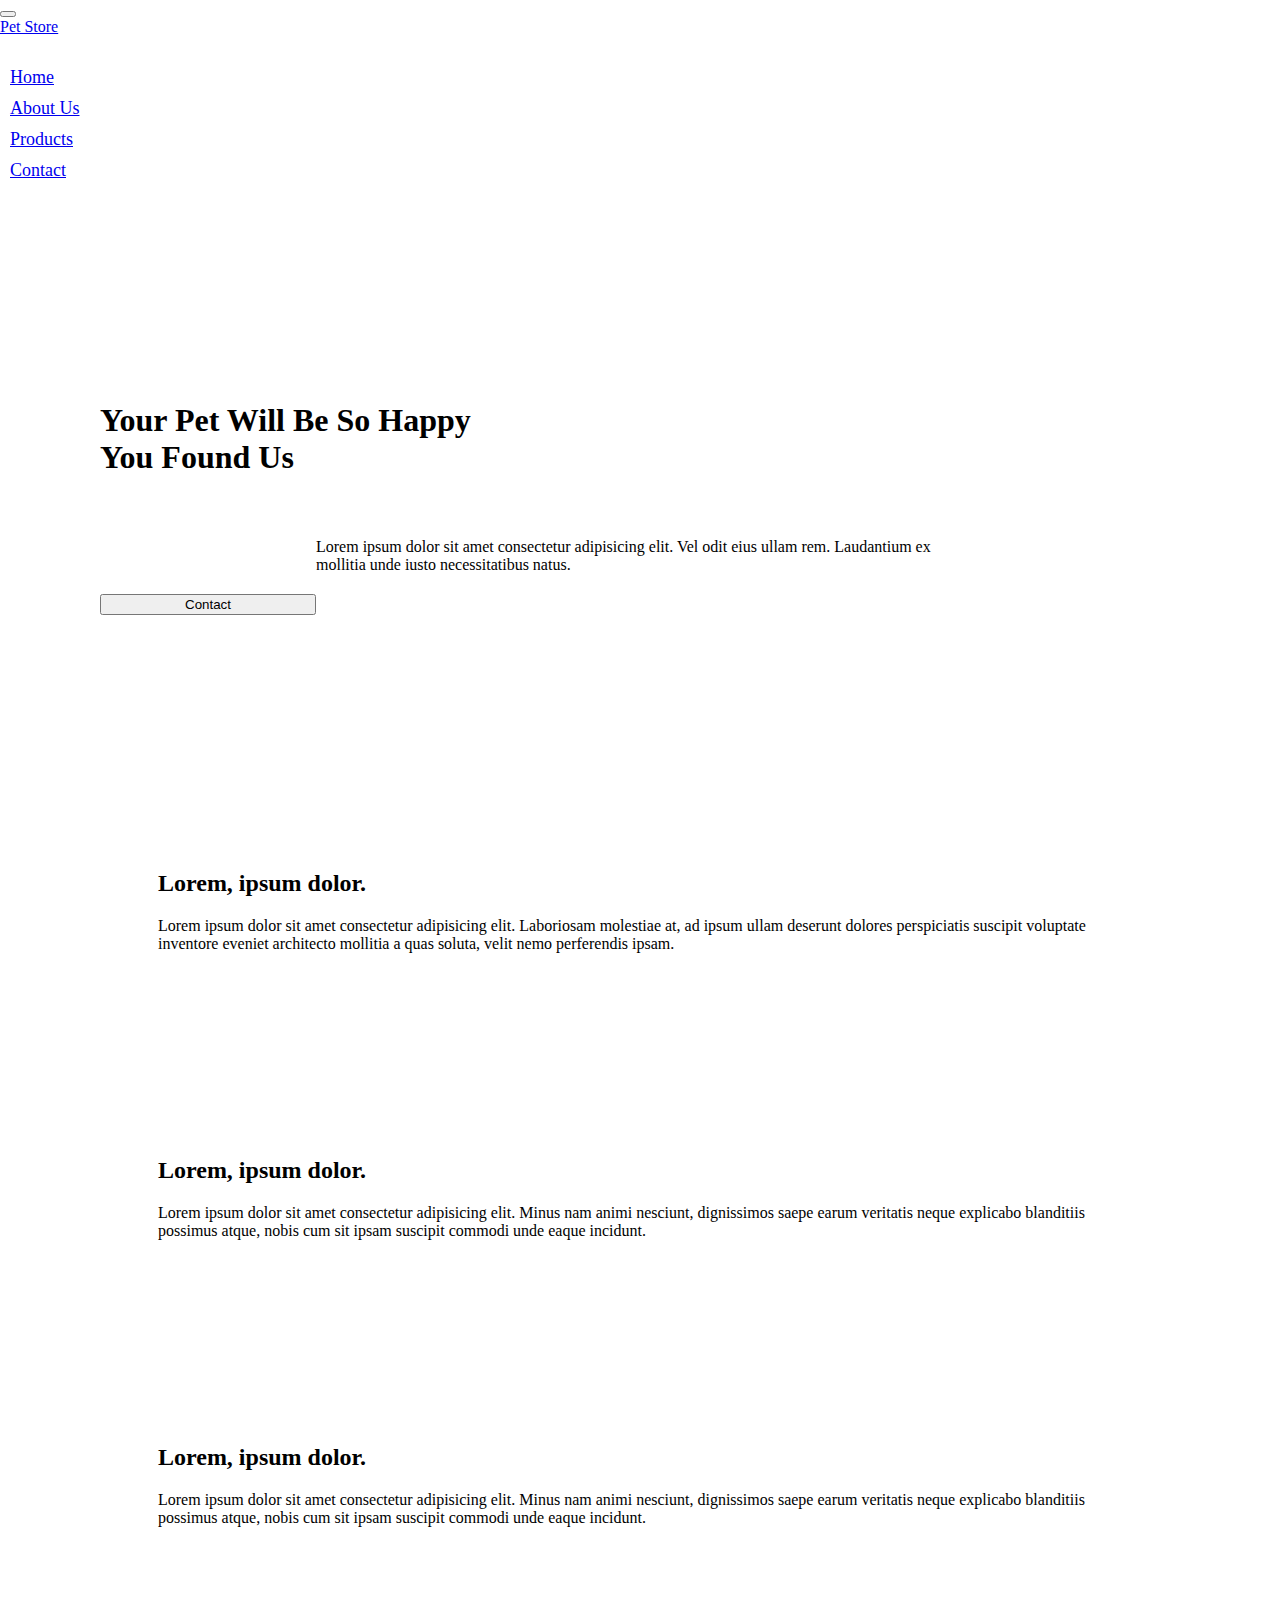
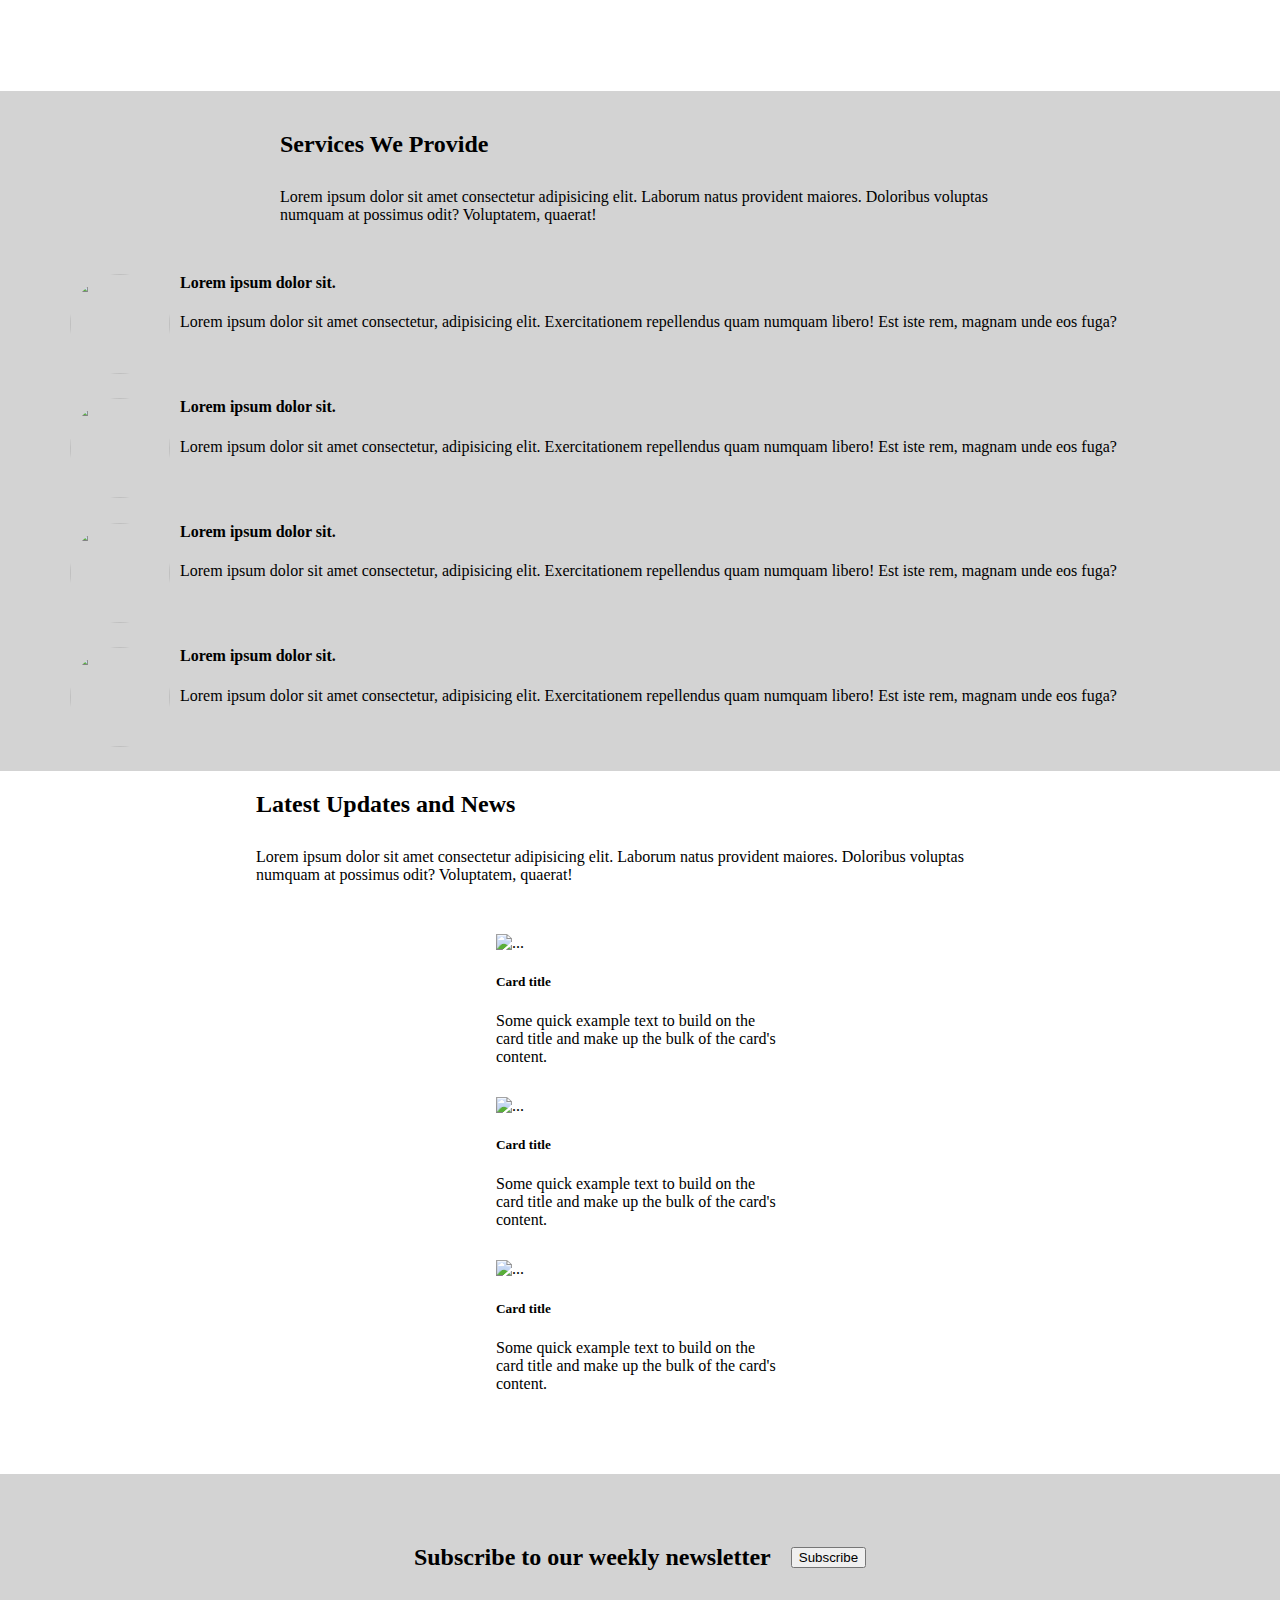
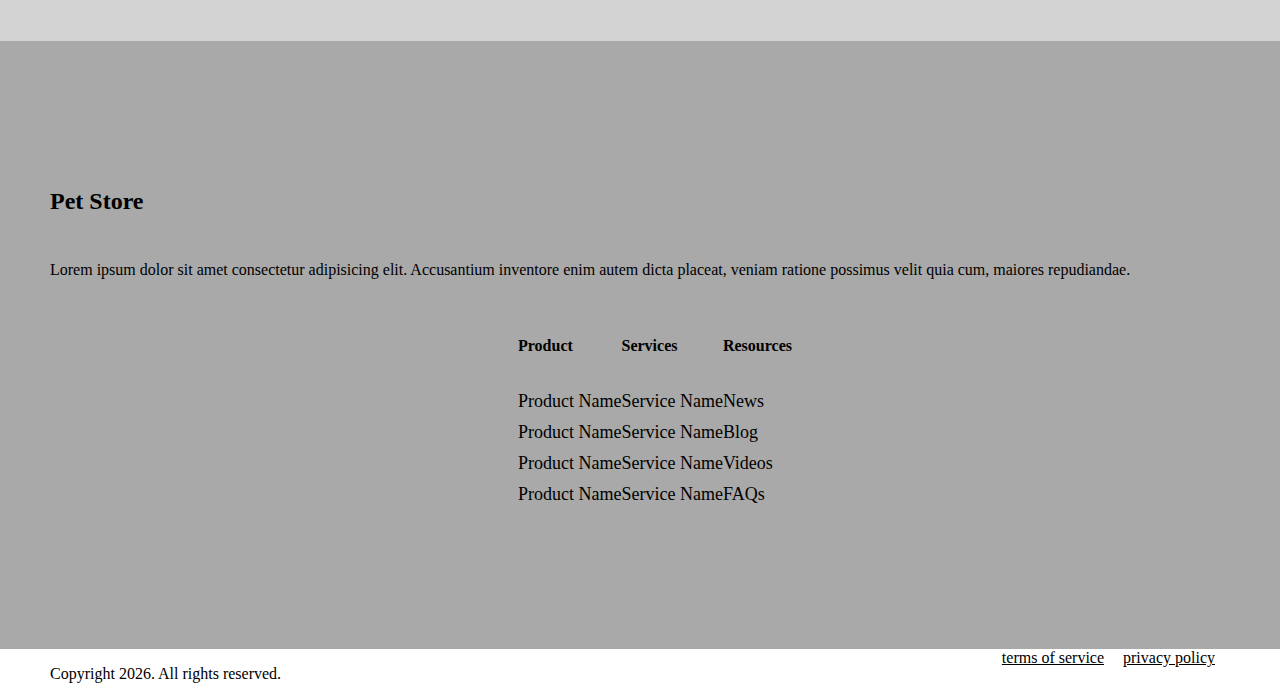
==== index.html @ 07ed8433 "header fix min-heights" ====
<!DOCTYPE html>
<html lang="en">
  <head>
    <meta charset="UTF-8" />
    <meta name="viewport" content="width=device-width, initial-scale=1.0" />
    <title>Document</title>

    <link
      rel="stylesheet"
      href="https://cdn.jsdelivr.net/npm/bootstrap@4.6.0/dist/css/bootstrap.min.css"
      integrity="sha384-B0vP5xmATw1+K9KRQjQERJvTumQW0nPEzvF6L/Z6nronJ3oUOFUFpCjEUQouq2+l"
      crossorigin="anonymous"
    />

    <link rel="stylesheet" href="https://cdnjs.cloudflare.com/ajax/libs/font-awesome/5.15.3/css/all.min.css" integrity="sha512-iBBXm8fW90+nuLcSKlbmrPcLa0OT92xO1BIsZ+ywDWZCvqsWgccV3gFoRBv0z+8dLJgyAHIhR35VZc2oM/gI1w==" crossorigin="anonymous" referrerpolicy="no-referrer" />

    <link rel="preconnect" href="https://fonts.googleapis.com">
<link rel="preconnect" href="https://fonts.gstatic.com" crossorigin>
<link href="https://fonts.googleapis.com/css2?family=Open+Sans&family=Roboto&display=swap" rel="stylesheet">



    <link rel="stylesheet" href="style.css" />
  </head>
  <body>
    <!-- NavBar -->
    <nav class="navbar navbar-expand-lg navbar-light bg-light">
      <div class="container-fluid">
        <button
          class="navbar-toggler"
          type="button"
          data-bs-toggle="collapse"
          data-bs-target="#navbarTogglerDemo01"
          aria-controls="navbarTogglerDemo01"
          aria-expanded="false"
          aria-label="Toggle navigation"
        >
          <span class="navbar-toggler-icon"></span>
        </button>
        <div class="collapse navbar-collapse" id="navbarTogglerDemo01">
          <a class="navbar-brand" href="index.html">Pet Store</a>
          <ul class="navbar-nav ml-auto mb-2 mb-lg-0">
            <li class="nav-item">
              <a class="nav-link active" aria-current="page" href="index.html">Home</a>
            </li>
            <li class="nav-item">
              <a class="nav-link" href="about.html">About Us</a>
            </li>
            <li class="nav-item">
              <a class="nav-link" href="products.html">Products</a>
            </li>
            <li class="nav-item">
              <a class="btn btn-outline-dark" href="contact.html">
                Contact
              </a>
            </li>
          </ul>
            
        </div>
      </div>
    </nav>

    <!-- Header -->
<div class="container-fluid of">

    <div id="header" class="text-center">
      <h1>Your Pet Will Be So Happy <br>You Found Us</h1>
      <p>
        Lorem ipsum dolor sit amet consectetur adipisicing elit. Vel odit eius
        ullam rem. Laudantium ex mollitia unde iusto necessitatibus natus.
      </p>
      <button class="btn btn-outline-dark">Contact</button>
    </div>
</div>


    <!-- Feature Blurbs -->

    <div id="blurb" class="container-fluid">
      <div class="blurb-container">
        <img
          class="blurb-right"
          src="https://www.generationsforpeace.org/wp-content/uploads/2018/03/empty-300x240.jpg"
          alt=""
        />
        <h2>Lorem, ipsum dolor.</h2>
        <p>
          Lorem ipsum dolor sit amet consectetur adipisicing elit. Laboriosam
          molestiae at, ad ipsum ullam deserunt dolores perspiciatis suscipit
          voluptate inventore eveniet architecto mollitia a quas soluta, velit
          nemo perferendis ipsam.
        </p>
      </div>

      <div class="blurb-container">
        <img
          class="blurb-left"
          src="https://www.generationsforpeace.org/wp-content/uploads/2018/03/empty-300x240.jpg"
          alt=""
        />
        <h2>Lorem, ipsum dolor.</h2>
        <p>
          Lorem ipsum dolor sit amet consectetur adipisicing elit. Minus nam
          animi nesciunt, dignissimos saepe earum veritatis neque explicabo
          blanditiis possimus atque, nobis cum sit ipsam suscipit commodi unde
          eaque incidunt.
        </p>
      </div>

      <div class="blurb-container">
        <img
          class="blurb-right"
          src="https://www.generationsforpeace.org/wp-content/uploads/2018/03/empty-300x240.jpg"
          alt=""
        />
        <h2>Lorem, ipsum dolor.</h2>
        <p>
          Lorem ipsum dolor sit amet consectetur adipisicing elit. Minus nam
          animi nesciunt, dignissimos saepe earum veritatis neque explicabo
          blanditiis possimus atque, nobis cum sit ipsam suscipit commodi unde
          eaque incidunt.
        </p>
      </div>
    </div>

    <!-- Services -->

    <div id="services" class="container-fluid">


      <div class="text-center service-head">
        <h2>Services We Provide</h2>
        <p>
          Lorem ipsum dolor sit amet consectetur adipisicing elit. Laborum natus
          provident maiores. Doloribus voluptas numquam at possimus odit?
          Voluptatem, quaerat!
        </p>
      </div>



      <div class="row service-items">
        <div class="col-lg-6 col-md-12 service-col">
            <div class="service">
          <img
            src="Https://www.generationsforpeace.org/wp-content/uploads/2018/03/empty-300x240.jpg"
            alt=""
          />

          <h4>Lorem ipsum dolor sit.</h4>
          <p>
            Lorem ipsum dolor sit amet consectetur, adipisicing elit.
            Exercitationem repellendus quam numquam libero! Est iste rem, magnam
            unde eos fuga?
          </p>
          <a href=""><i></i></a>
        </div>
            <div class="service">
          <img
            src="Https://www.generationsforpeace.org/wp-content/uploads/2018/03/empty-300x240.jpg"
            alt=""
          />

          <h4>Lorem ipsum dolor sit.</h4>
          <p>
            Lorem ipsum dolor sit amet consectetur, adipisicing elit.
            Exercitationem repellendus quam numquam libero! Est iste rem, magnam
            unde eos fuga?
          </p>
          <a href=""><i></i></a>
        </div>
        </div>



        <div class="col-lg-6 col-md-12 service-col">
            <div class="service">
                <img
                  src="Https://www.generationsforpeace.org/wp-content/uploads/2018/03/empty-300x240.jpg"
                  alt=""
                />
      
                <h4>Lorem ipsum dolor sit.</h4>
                <p>
                  Lorem ipsum dolor sit amet consectetur, adipisicing elit.
                  Exercitationem repellendus quam numquam libero! Est iste rem, magnam
                  unde eos fuga?
                </p>
                <a href=""><i></i></a>
              </div>
                  <div class="service">
                <img
                  src="Https://www.generationsforpeace.org/wp-content/uploads/2018/03/empty-300x240.jpg"
                  alt=""
                />
      
                <h4>Lorem ipsum dolor sit.</h4>
                <p>
                  Lorem ipsum dolor sit amet consectetur, adipisicing elit.
                  Exercitationem repellendus quam numquam libero! Est iste rem, magnam
                  unde eos fuga?
                </p>
                <a href=""><i></i></a>
              </div>
        </div>
    </div>
      




    </div>

    <!-- Latest Updates -->

    <div id="updates" class="container">



      <div class="text-center service-head">
        <h2>Latest Updates and News</h2>
        <p>
          Lorem ipsum dolor sit amet consectetur adipisicing elit. Laborum natus
          provident maiores. Doloribus voluptas numquam at possimus odit?
          Voluptatem, quaerat!
        </p>
      </div>



      <div class="row">
        <div class="col-lg-4 col-md-6 col-sm-12 update-card">
            <div class="card" style="width: 18rem;">
                <img src="Https://www.generationsforpeace.org/wp-content/uploads/2018/03/empty-300x240.jpg" class="card-img-top" alt="...">
                <div class="card-body">
                  <h5 class="card-title">Card title</h5>
                  <p class="card-text">Some quick example text to build on the card title and make up the bulk of the card's content.</p>
                </div>
              </div>
        </div>
        <div class="col-lg-4 col-md-6 col-sm-12 update-card">
            <div class="card" style="width: 18rem;">
                <img src="Https://www.generationsforpeace.org/wp-content/uploads/2018/03/empty-300x240.jpg" class="card-img-top" alt="...">
                <div class="card-body">
                  <h5 class="card-title">Card title</h5>
                  <p class="card-text">Some quick example text to build on the card title and make up the bulk of the card's content.</p>
                </div>
              </div>
        </div>
        <div class="col-lg-4 col-md-6 col-sm-12 update-card">
            <div class="card" style="width: 18rem;">
                <img src="Https://www.generationsforpeace.org/wp-content/uploads/2018/03/empty-300x240.jpg" class="card-img-top" alt="...">
                <div class="card-body">
                  <h5 class="card-title">Card title</h5>
                  <p class="card-text">Some quick example text to build on the card title and make up the bulk of the card's content.</p>
                </div>
              </div>
        </div>
      </div>
    </div>



    </div>

    <!-- Newsletter -->

    <div id="newsletter" class="container-fluid text-center">
         <div class="" style="display: inline-block;">
            <h2 class="">Subscribe to our weekly newsletter</h2>

        </div>
        <div class="" style="display: inline-block;">
             <button class="btn btn-outline-dark">Subscribe</button>
        </div>
    </div>

    <!-- Footer -->
<div id="footer" class="container-fluid">
    <div class="row">
        <div class="col-md-6 col-sm-12">
          <div class="container info">
            <h2>Pet Store</h2>
            <p class="lead">Lorem ipsum dolor sit amet consectetur adipisicing elit. Accusantium inventore enim autem dicta placeat, veniam ratione possimus velit quia cum, maiores repudiandae.</p>
            <div id="footer-links" class="row">
              <a class="social-links" href="https://www.facebook.com"><i class="fab fa-facebook-f"></i></a>
               <a class="social-links" href="https://www.twitter.com"><i class="fab fa-twitter"></i></a> 
               <a class="social-links" href="https://www.instagram.com"><i class="fab fa-instagram"></i></a> 
               <a class="social-links" href="https://www.youtube.com"><i class="fab fa-youtube"></i></a> 
               <a class="social-links" href="./contact.html"><i class="fas fa-phone"></i></a> 
              
            </div>
          </div>
         </div>
    

    <div id="footer-links" class="col-md-6 col-sm-12">

        <div class="footer">
          <div class="col-4">
            <h4>Product</h4>
            <ul class="lead">
              <li>Product Name</li>
              <li>Product Name</li>
              <li>Product Name</li>
              <li>Product Name</li>
            </ul>
          </div>
          <div class="col-4">
            <h4>Services</h4>
            <ul class="lead">
              <li>Service Name</li>
              <li>Service Name</li>
              <li>Service Name</li>
              <li>Service Name</li>
            </ul>
          </div>
          <div class="col-4">
            <h4>Resources</h4>
            <ul class="lead">
              <li>News</li>
              <li>Blog</li>
              <li>Videos</li>
              <li>FAQs</li>
            </ul>
          </div>
        </div>

    </div>
  </div>
    </div>


<div id="footer-strip" class="footer-strip">
  <div class="">
    <p id="copyright" class="copyright"></p>
  </div>
  <div class="terms-priv">
    <a href="">terms of service</a>
    <a href="">privacy policy</a>
  </div>
</div>


</div>
<script src="index.js"></script>
<script src="https://cdnjs.cloudflare.com/ajax/libs/jquery/3.6.0/jquery.min.js" integrity="sha512-894YE6QWD5I59HgZOGReFYm4dnWc1Qt5NtvYSaNcOP+u1T9qYdvdihz0PPSiiqn/+/3e7Jo4EaG7TubfWGUrMQ==" crossorigin="anonymous" referrerpolicy="no-referrer"></script>
  </body>
</html>
---- style.css ----
/***** GLOBALs *****/
body{
    margin: 0px;
    min-width: 500px;
}
img{
  object-fit: cover;
}





/***** NAV *****/

.nav-item{
    margin-left: 10px;
}

/***** FOOTER   *****/

#footer{
  padding: 10% 0 10%;
  background-color: darkgray;
}
#footer h2{
  padding-bottom: 10px;
}
.social-links{
  padding: 10px;
  color: #000;
}
#footer-links{
  display: flex;
  justify-content: space-evenly;
  align-items: center;
  padding-left: 15px;
  padding-right: 15px;
  width: 100%
  
}
.info{
display: flex;
flex-direction: column;
align-content: center;
padding: 0px 50px ;
}


/***** FOOTER STRIP *****/

ul{
  padding-top: 15px;
  padding-left: 0;
}
li{
  list-style: none;
  font-size: 18px;
  margin-bottom: 10px;
}

.footer{
  display: flex;
  flex-direction: row;
  
}

#footer-strip{
  display: flex;
  justify-content: space-between;
  padding-left: 50px;
  padding-right: 50px;
}
#footer-strip a{
  padding-right: 15px;
  color: black;
}
@media only screen and (max-width: 767px){
  #footer-links{
      padding-top: 30px;
      justify-content: center;
  }
}



/***** HEADER *****/

#header {
  min-height: 500px;
  margin: 0 100px;
}
#header h1 {
  padding-top: 200px;
  padding-bottom: 40px;
}
#header p {
  margin: 0 20% 20px;
}
#header button{
  min-width: 100px;
    width: 20%;
}

.of{
  display: block; 
}





/*************** HOME PAGE ***************/

@media only screen and (max-width: 690){
  #blurb{
    padding-top: 50px;
    margin-top: 50px;
  }
}


/***** FEATURE BLURBS *****/
#blurb{
  display: block;
}
.blurb-container {
  padding: 20px 30px;
  margin: 10%;
}

.blurb-left {
  float: left;
  margin-right: 20px;
}
.blurb-right {
  float: right;
  margin-left: 20px;
}

/***** SERVICES *****/

#services {
  background-color: lightgray;
  padding: 20px 40px;
}
#services h2 {
  margin-bottom: 30px;
}
.service-items{
  padding: 0px 30px;
}
.service {
  padding-bottom: 30px;
}

.service-head {
  margin: 20px 20% 50px;
}
#services img {
  height: 100px;
  width: 100px;
  border-radius: 50%;
  float: left;
  margin-right: 10px;
}

/***** LATEST UPDATES *****/

#updates {
  padding-bottom: 50px;
}

#updates h2 {
  margin-bottom: 30px;
}

.color {
  background-color: blue;
}
.update-card{
    display: flex;
    justify-content: center;
    margin-bottom: 15px;
}

/***** NEWSLETTER *****/

#newsletter {
  display: flex;
  background-color: lightgray;
  padding: 50px 50px;
  justify-content: center;
  align-items: center;
}
#newsletter h2 {
  margin-right: 20px;
}


/*************** ABOUT PAGE ***************/

/***** MISSION *****/
#mission{
  padding: 30px;
}
#mission h2{
  padding-bottom: 15px;
}

#mission-text{
  display: flex;
  justify-content: center;
  align-items: center;
  padding: 80px;
}

.mission-img-top{
width: 100%;
height: 200px;
}
.mission-img-bottom{
width: 100%;
padding-top: 15px;
height: 300px;

}



/***** TEAM *****/

#team {
padding: 10%;


}
.staff-card{
  display: flex;
  flex-direction: column;
  justify-content: center;
  align-items: center;
  margin-bottom: 35px;
}
.staff-card img{
  height: 150px;
  width: 150px;
border-radius: 100%;
padding-bottom: 15px;
}


/***** CLIENTS *****/
#clients{
  padding-bottom: 30px;
}

.top-right{
  width: 100%;
}
.top-bottom{
  padding-top: 30px;
}

.top-top-right{
  height: 80%;
}
.bottom-top-right{
  height: 100%;
flex: 1;
}

.test{
  display: flex;
  flex-direction: column;
  justify-content: space-between;
}

@media screen and (max-width: 990px){
  #pic-block-left{
    justify-content: center;
    align-content: center;
  }

  #pic-block-right{
    display: none;
  }
}




/*************** PRODUCT PAGE ***************/

/***** CLIENTS *****/

.sale-item-big{
  padding: 30px;
}
.saleH{
  padding: 15px 15px 5px;
}
.saleP{
  padding: 0px 15px;
}

#video p{
  padding: 30px 50px;
}

#video button{
  width: 20%;
}







/*************** CONTACT PAGE ***************/

#contact{
  padding: 20px 30px 20px;
}
#contact h2{
  padding: 30px;
}
#contact p{
  padding: 10px 30px;
}
#contact i{
  margin-right: 20px;
}

/***** FORM *****/

#contact form{
  padding: 30px;
}


/***** MAP *****/
.map{
  width: 100%;
  height: 100%;
  object-fit: cover;
  overflow: hidden;
}
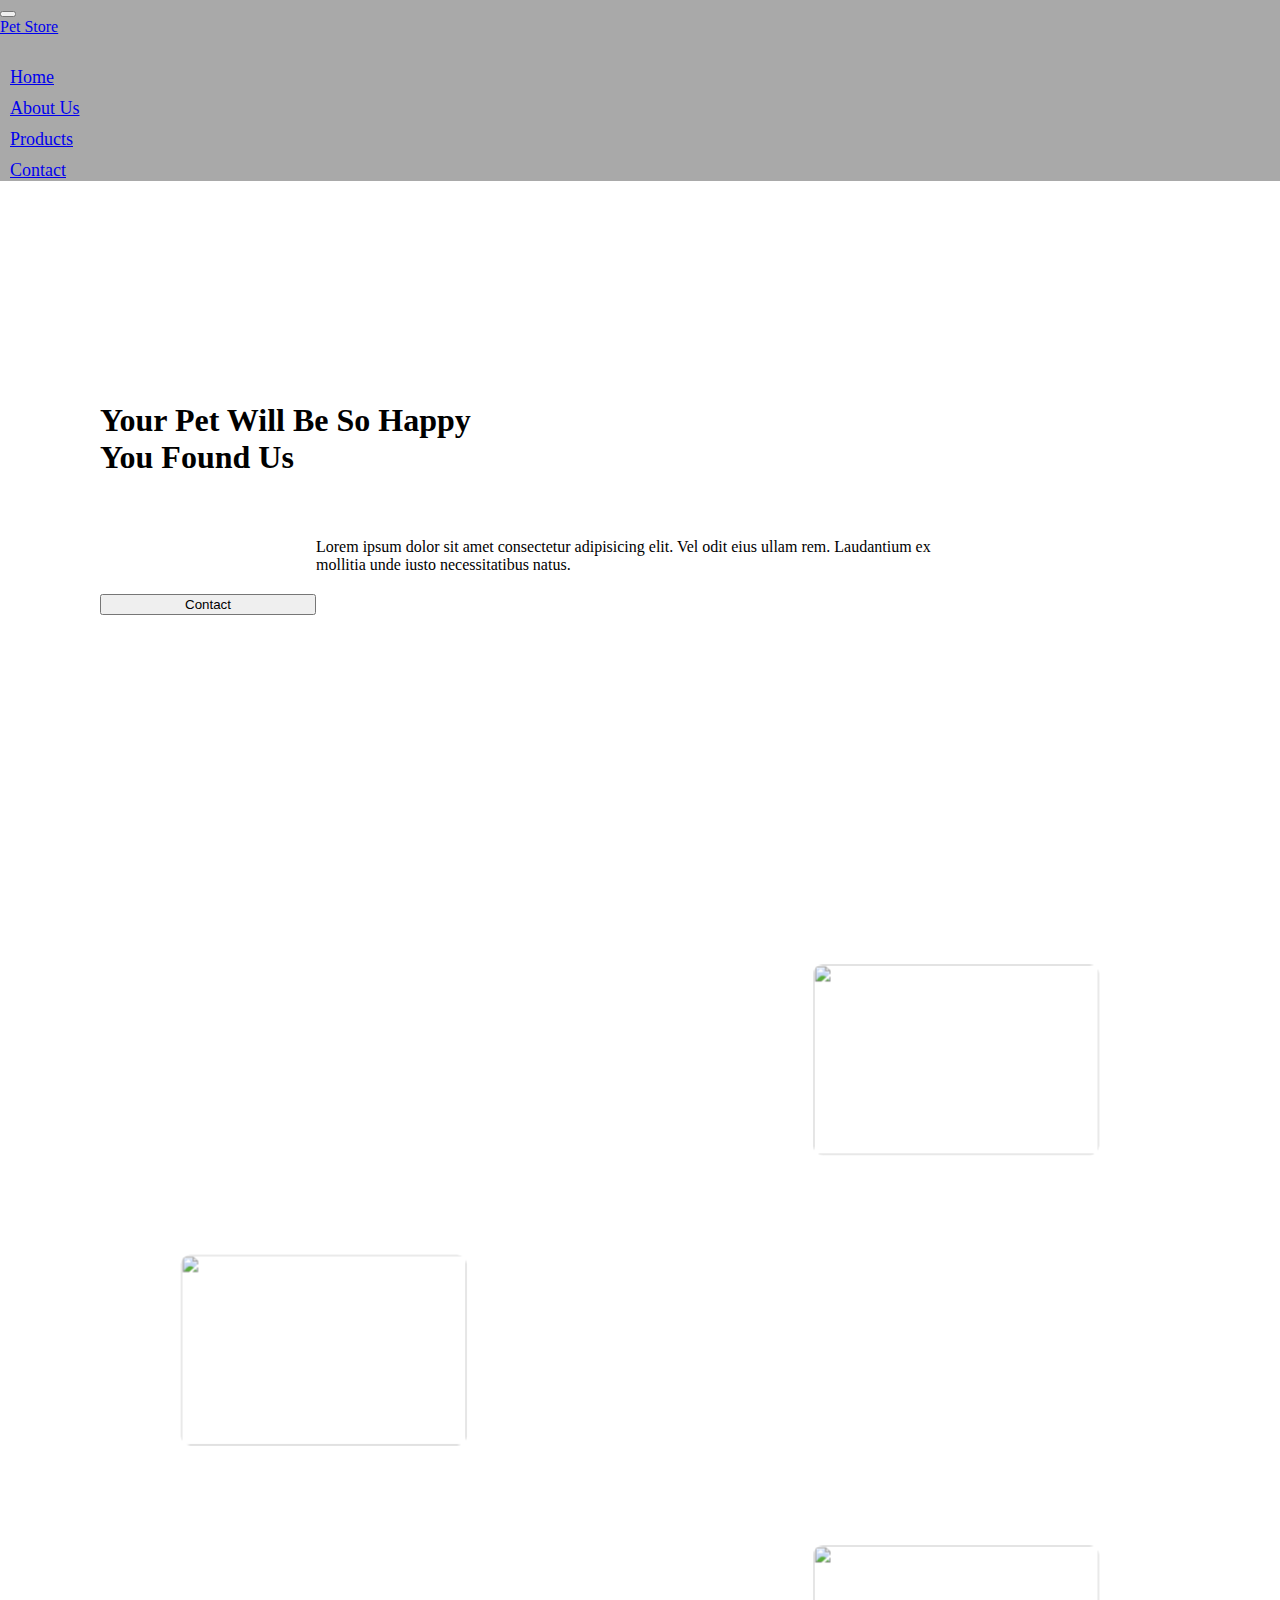
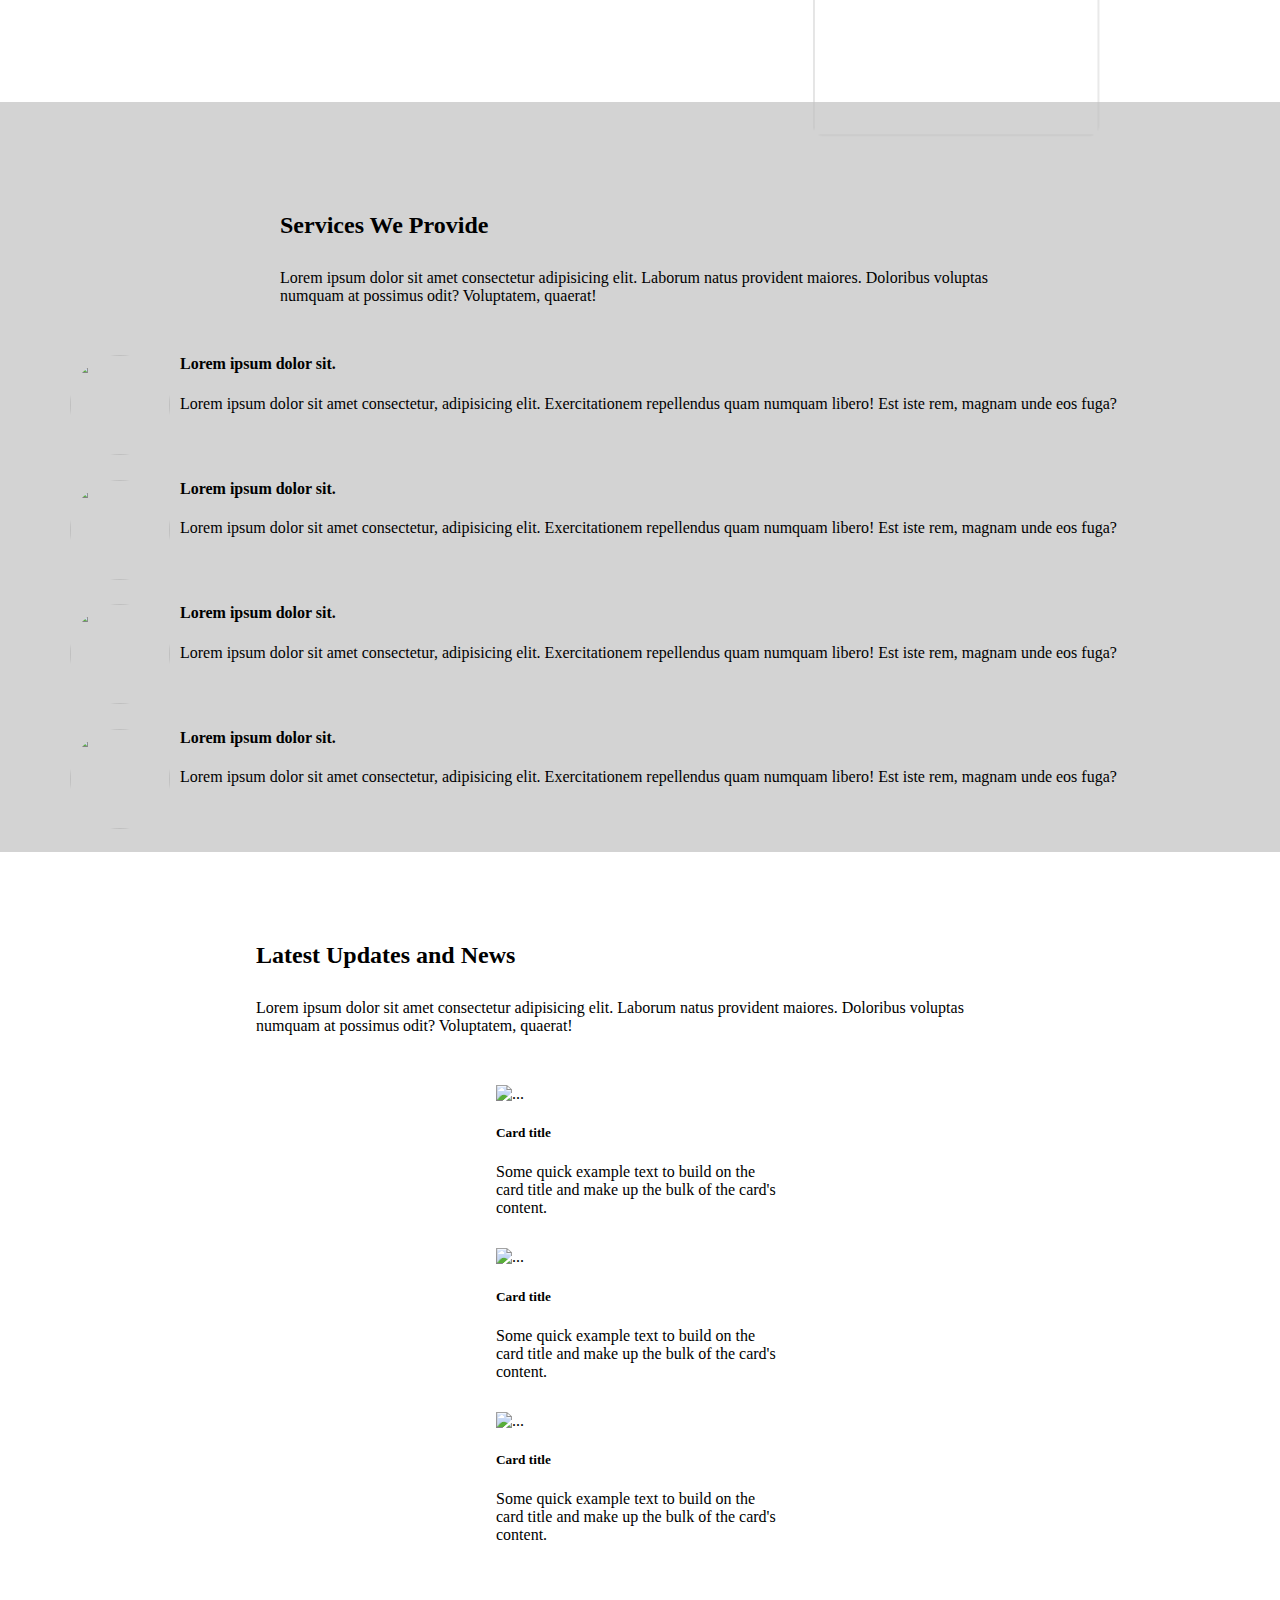
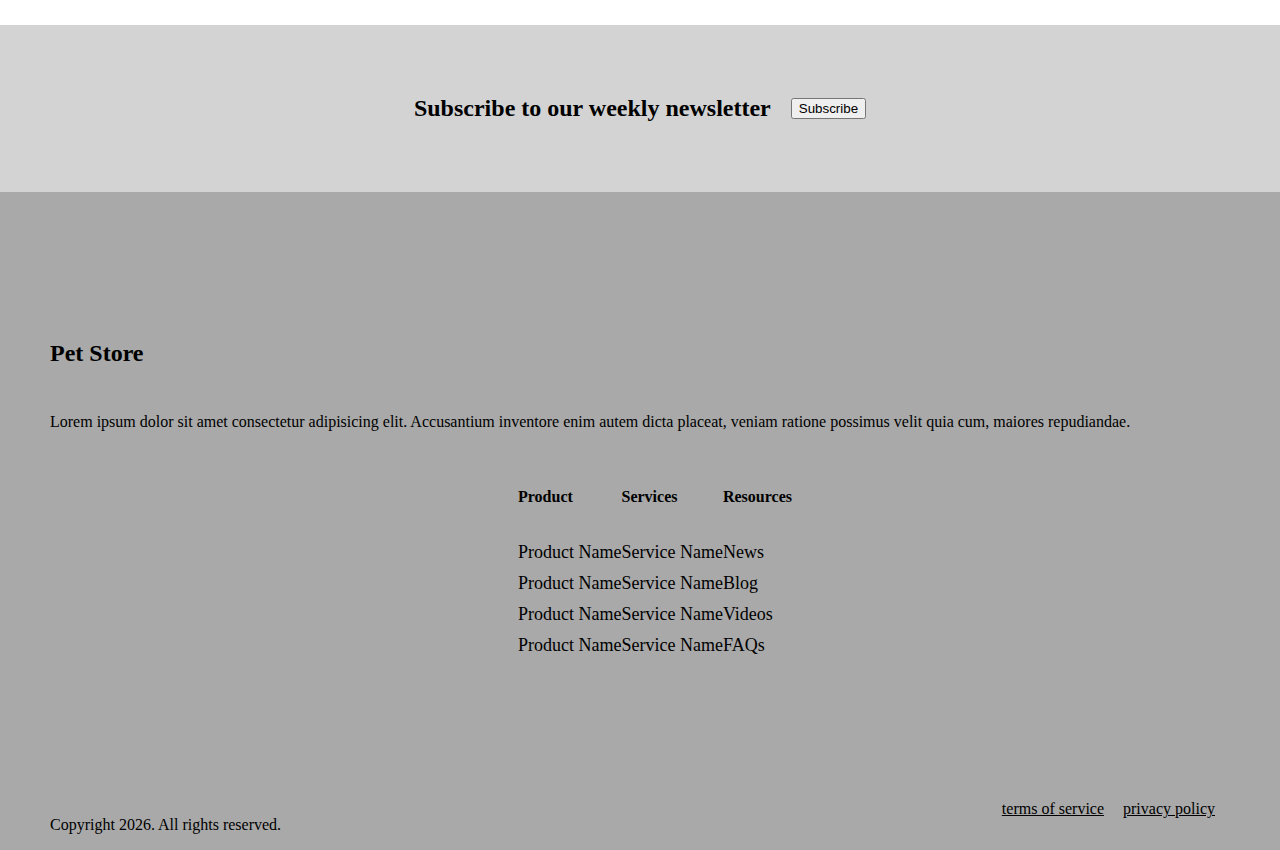
==== commit 0caa5995: "images and parallax added to home page" ====
--- a/index.html
+++ b/index.html
@@ -24,7 +24,7 @@
   </head>
   <body>
     <!-- NavBar -->
-    <nav class="navbar navbar-expand-lg navbar-light bg-light">
+    <nav class="navbar navbar-expand-lg navbar-dark">
       <div class="container-fluid">
         <button
           class="navbar-toggler"
@@ -50,7 +50,7 @@
               <a class="nav-link" href="products.html">Products</a>
             </li>
             <li class="nav-item">
-              <a class="btn btn-outline-dark" href="contact.html">
+              <a class="btn btn-outline-light" href="contact.html">
                 Contact
               </a>
             </li>
@@ -63,65 +63,119 @@
     <!-- Header -->
 <div class="container-fluid of">
 
-    <div id="header" class="text-center">
+    <div id="header" class="text-center" style="padding-bottom: 100px;">
       <h1>Your Pet Will Be So Happy <br>You Found Us</h1>
       <p>
         Lorem ipsum dolor sit amet consectetur adipisicing elit. Vel odit eius
         ullam rem. Laudantium ex mollitia unde iusto necessitatibus natus.
       </p>
-      <button class="btn btn-outline-dark">Contact</button>
+      <button class="btn btn-outline-dark" >Contact</button>
     </div>
 </div>
 
 
     <!-- Feature Blurbs -->
 
-    <div id="blurb" class="container-fluid">
-      <div class="blurb-container">
-        <img
-          class="blurb-right"
-          src="https://www.generationsforpeace.org/wp-content/uploads/2018/03/empty-300x240.jpg"
-          alt=""
-        />
-        <h2>Lorem, ipsum dolor.</h2>
-        <p>
-          Lorem ipsum dolor sit amet consectetur adipisicing elit. Laboriosam
-          molestiae at, ad ipsum ullam deserunt dolores perspiciatis suscipit
-          voluptate inventore eveniet architecto mollitia a quas soluta, velit
-          nemo perferendis ipsam.
-        </p>
-      </div>
-
-      <div class="blurb-container">
-        <img
-          class="blurb-left"
-          src="https://www.generationsforpeace.org/wp-content/uploads/2018/03/empty-300x240.jpg"
-          alt=""
-        />
-        <h2>Lorem, ipsum dolor.</h2>
-        <p>
-          Lorem ipsum dolor sit amet consectetur adipisicing elit. Minus nam
-          animi nesciunt, dignissimos saepe earum veritatis neque explicabo
-          blanditiis possimus atque, nobis cum sit ipsam suscipit commodi unde
-          eaque incidunt.
-        </p>
-      </div>
-
-      <div class="blurb-container">
-        <img
-          class="blurb-right"
-          src="https://www.generationsforpeace.org/wp-content/uploads/2018/03/empty-300x240.jpg"
-          alt=""
-        />
-        <h2>Lorem, ipsum dolor.</h2>
-        <p>
-          Lorem ipsum dolor sit amet consectetur adipisicing elit. Minus nam
-          animi nesciunt, dignissimos saepe earum veritatis neque explicabo
-          blanditiis possimus atque, nobis cum sit ipsam suscipit commodi unde
-          eaque incidunt.
-        </p>
-      </div>
-    </div>
+    <div class="parallax-home-one">
+      <div class="parallax__layer parallax__layer--back">
+        <div id="blurb" class="container-fluid">
+          <div class="blurb-container">
+            <img
+              class="blurb-right"
+              src="https://images.unsplash.com/photo-1580597095981-8d21aa8cdfed?ixid=MnwxMjA3fDB8MHxzZWFyY2h8NHx8cGV0JTIwdG95fGVufDB8fDB8fA%3D%3D&ixlib=rb-1.2.1&auto=format&fit=crop&w=400&q=60"
+              alt=""
+            />
+            <h2>Lorem, ipsum dolor.</h2>
+            <p>
+              Lorem ipsum dolor sit amet consectetur adipisicing elit. Laboriosam
+              molestiae at, ad ipsum ullam deserunt dolores perspiciatis suscipit
+              voluptate inventore eveniet architecto mollitia a quas soluta, velit
+              nemo perferendis ipsam.
+            </p>
+          </div>
+    
+          <div class="blurb-container">
+            <img
+              class="blurb-left"
+              src="https://images.unsplash.com/photo-1585837575652-267c041d77d4?ixid=MnwxMjA3fDB8MHxzZWFyY2h8NXx8cGV0JTIwdG95fGVufDB8fDB8fA%3D%3D&ixlib=rb-1.2.1&auto=format&fit=crop&w=400&q=60"
+              alt=""
+            />
+            <h2>Lorem, ipsum dolor.</h2>
+            <p>
+              Lorem ipsum dolor sit amet consectetur adipisicing elit. Minus nam
+              animi nesciunt, dignissimos saepe earum veritatis neque explicabo
+              blanditiis possimus atque, nobis cum sit ipsam suscipit commodi unde
+              eaque incidunt.
+            </p>
+          </div>
+    
+          <div class="blurb-container" id="last">
+            <img
+              class="blurb-right"
+              src="https://images.unsplash.com/photo-1560160922-6019c26a2523?ixid=MnwxMjA3fDB8MHxzZWFyY2h8MTN8fHBldCUyMHRveXxlbnwwfHwwfHw%3D&ixlib=rb-1.2.1&auto=format&fit=crop&w=400&q=60"
+              alt=""
+            />
+            <h2>Lorem, ipsum dolor.</h2>
+            <p>
+              Lorem ipsum dolor sit amet consectetur adipisicing elit. Minus nam
+              animi nesciunt, dignissimos saepe earum veritatis neque explicabo
+              blanditiis possimus atque, nobis cum sit ipsam suscipit commodi unde
+              eaque incidunt.
+            </p>
+          </div>
+        </div>
+      </div>
+      <div class="parallax__layer parallax__layer--base">
+        <!-- <div id="blurb" class="container-fluid">
+          <div class="blurb-container">
+            <img
+              class="blurb-right"
+              src="https://images.unsplash.com/photo-1580597095981-8d21aa8cdfed?ixid=MnwxMjA3fDB8MHxzZWFyY2h8NHx8cGV0JTIwdG95fGVufDB8fDB8fA%3D%3D&ixlib=rb-1.2.1&auto=format&fit=crop&w=400&q=60"
+              alt=""
+            />
+            <h2>Lorem, ipsum dolor.</h2>
+            <p>
+              Lorem ipsum dolor sit amet consectetur adipisicing elit. Laboriosam
+              molestiae at, ad ipsum ullam deserunt dolores perspiciatis suscipit
+              voluptate inventore eveniet architecto mollitia a quas soluta, velit
+              nemo perferendis ipsam.
+            </p>
+          </div>
+    
+          <div class="blurb-container">
+            <img
+              class="blurb-left"
+              src="https://images.unsplash.com/photo-1585837575652-267c041d77d4?ixid=MnwxMjA3fDB8MHxzZWFyY2h8NXx8cGV0JTIwdG95fGVufDB8fDB8fA%3D%3D&ixlib=rb-1.2.1&auto=format&fit=crop&w=400&q=60"
+              alt=""
+            />
+            <h2>Lorem, ipsum dolor.</h2>
+            <p>
+              Lorem ipsum dolor sit amet consectetur adipisicing elit. Minus nam
+              animi nesciunt, dignissimos saepe earum veritatis neque explicabo
+              blanditiis possimus atque, nobis cum sit ipsam suscipit commodi unde
+              eaque incidunt.
+            </p>
+          </div>
+    
+          <div class="blurb-container" id="last">
+            <img
+              class="blurb-right"
+              src="https://images.unsplash.com/photo-1560160922-6019c26a2523?ixid=MnwxMjA3fDB8MHxzZWFyY2h8MTN8fHBldCUyMHRveXxlbnwwfHwwfHw%3D&ixlib=rb-1.2.1&auto=format&fit=crop&w=400&q=60"
+              alt=""
+            />
+            <h2>Lorem, ipsum dolor.</h2>
+            <p>
+              Lorem ipsum dolor sit amet consectetur adipisicing elit. Minus nam
+              animi nesciunt, dignissimos saepe earum veritatis neque explicabo
+              blanditiis possimus atque, nobis cum sit ipsam suscipit commodi unde
+              eaque incidunt.
+            </p>
+          </div>
+        </div> -->
+      </div>
+    </div>
+
+    
 
     <!-- Services -->
 
@@ -143,7 +197,7 @@
         <div class="col-lg-6 col-md-12 service-col">
             <div class="service">
           <img
-            src="Https://www.generationsforpeace.org/wp-content/uploads/2018/03/empty-300x240.jpg"
+            src="https://images.unsplash.com/photo-1535294435445-d7249524ef2e?ixid=MnwxMjA3fDB8MHxzZWFyY2h8NHx8ZG9nJTIwdG95fGVufDB8fDB8fA%3D%3D&ixlib=rb-1.2.1&auto=format&fit=crop&w=400&q=60"
             alt=""
           />
 
@@ -157,7 +211,7 @@
         </div>
             <div class="service">
           <img
-            src="Https://www.generationsforpeace.org/wp-content/uploads/2018/03/empty-300x240.jpg"
+            src="https://images.unsplash.com/photo-1559715541-5daf8a0296d0?ixid=MnwxMjA3fDB8MHxzZWFyY2h8MzB8fGNhdCUyMHRveXxlbnwwfHwwfHw%3D&ixlib=rb-1.2.1&auto=format&fit=crop&w=400&q=60"
             alt=""
           />
 
@@ -176,7 +230,7 @@
         <div class="col-lg-6 col-md-12 service-col">
             <div class="service">
                 <img
-                  src="Https://www.generationsforpeace.org/wp-content/uploads/2018/03/empty-300x240.jpg"
+                  src="https://images.unsplash.com/photo-1568640347023-a616a30bc3bd?ixid=MnwxMjA3fDB8MHxzZWFyY2h8Nnx8ZG9nJTIwdG95fGVufDB8fDB8fA%3D%3D&ixlib=rb-1.2.1&auto=format&fit=crop&w=400&q=60"
                   alt=""
                 />
       
@@ -190,7 +244,7 @@
               </div>
                   <div class="service">
                 <img
-                  src="Https://www.generationsforpeace.org/wp-content/uploads/2018/03/empty-300x240.jpg"
+                  src="https://images.unsplash.com/photo-1595555785647-53441687d78a?ixid=MnwxMjA3fDB8MHxzZWFyY2h8MTN8fHRlbm5pcyUyMGJhbGxzfGVufDB8fDB8fA%3D%3D&ixlib=rb-1.2.1&auto=format&fit=crop&w=400&q=60"
                   alt=""
                 />
       
@@ -231,7 +285,7 @@
       <div class="row">
         <div class="col-lg-4 col-md-6 col-sm-12 update-card">
             <div class="card" style="width: 18rem;">
-                <img src="Https://www.generationsforpeace.org/wp-content/uploads/2018/03/empty-300x240.jpg" class="card-img-top" alt="...">
+                <img src="https://images.unsplash.com/photo-1514846224086-b024b822f9a6?ixid=MnwxMjA3fDB8MHxzZWFyY2h8M3x8cGxheWluZyUyMHBldHN8ZW58MHx8MHx8&ixlib=rb-1.2.1&auto=format&fit=crop&w=400&q=60" class="card-img-top" alt="...">
                 <div class="card-body">
                   <h5 class="card-title">Card title</h5>
                   <p class="card-text">Some quick example text to build on the card title and make up the bulk of the card's content.</p>
@@ -240,7 +294,7 @@
         </div>
         <div class="col-lg-4 col-md-6 col-sm-12 update-card">
             <div class="card" style="width: 18rem;">
-                <img src="Https://www.generationsforpeace.org/wp-content/uploads/2018/03/empty-300x240.jpg" class="card-img-top" alt="...">
+                <img src="https://images.unsplash.com/photo-1595886578982-a9de564a984e?ixid=MnwxMjA3fDB8MHxzZWFyY2h8NHx8a2VubmVsfGVufDB8fDB8fA%3D%3D&ixlib=rb-1.2.1&auto=format&fit=crop&w=400&q=60" class="card-img-top" alt="...">
                 <div class="card-body">
                   <h5 class="card-title">Card title</h5>
                   <p class="card-text">Some quick example text to build on the card title and make up the bulk of the card's content.</p>
@@ -249,7 +303,7 @@
         </div>
         <div class="col-lg-4 col-md-6 col-sm-12 update-card">
             <div class="card" style="width: 18rem;">
-                <img src="Https://www.generationsforpeace.org/wp-content/uploads/2018/03/empty-300x240.jpg" class="card-img-top" alt="...">
+                <img src="https://images.unsplash.com/photo-1601579532110-08986d17f900?ixid=MnwxMjA3fDB8MHxzZWFyY2h8MXx8em9vJTIwa2VlcGVyfGVufDB8fDB8fA%3D%3D&ixlib=rb-1.2.1&auto=format&fit=crop&w=400&q=60" class="card-img-top" alt="...">
                 <div class="card-body">
                   <h5 class="card-title">Card title</h5>
                   <p class="card-text">Some quick example text to build on the card title and make up the bulk of the card's content.</p>
--- a/style.css
+++ b/style.css
@@ -13,7 +13,9 @@
 
 
 /***** NAV *****/
-
+nav{
+  background-color: darkgray;
+}
 .nav-item{
     margin-left: 10px;
 }
@@ -49,7 +51,9 @@
 
 
 /***** FOOTER STRIP *****/
-
+#footer-strip{
+  background-color: darkgray;
+}
 ul{
   padding-top: 15px;
   padding-left: 0;
@@ -122,12 +126,20 @@
 
 
 /***** FEATURE BLURBS *****/
-#blurb{
-  display: block;
-}
+
 .blurb-container {
   padding: 20px 30px;
   margin: 10%;
+  color: white;
+  opacity: 1;
+}
+.blurb-container.row{
+  color: rgba(255, 255, 255, 0.5)
+}
+.blurb-container img{
+  height: 200px;
+  width: 300px;
+border-radius: 10px;
 }
 
 .blurb-left {
@@ -157,6 +169,7 @@
 
 .service-head {
   margin: 20px 20% 50px;
+  padding-top: 50px;
 }
 #services img {
   height: 100px;
@@ -176,6 +189,10 @@
   margin-bottom: 30px;
 }
 
+#updates .card img{
+  height: 200px;
+}
+
 .color {
   background-color: blue;
 }
@@ -294,6 +311,10 @@
 /*************** PRODUCT PAGE ***************/
 
 /***** CLIENTS *****/
+
+.lgraybackground{
+  background-color: lightgray;
+}
 
 .sale-item-big{
   padding: 30px;
@@ -349,3 +370,45 @@
   overflow: hidden;
 }
 
+
+
+
+
+/*************** PARALLAX EFFECT ***************/
+
+.parallax-home-one {
+  perspective: 20px;
+  height: 100vh;
+  /* overflow-x: hidden; */
+  /* overflow-y: auto; */
+  background: url('https://images.unsplash.com/photo-1601758177266-bc599de87707?ixid=MnwxMjA3fDB8MHxzZWFyY2h8OHx8cGV0c3xlbnwwfHwwfHw%3D&ixlib=rb-1.2.1&auto=format&fit=crop&w=400&q=60') no-repeat center center fixed; 
+  -webkit-background-size: cover;
+  -moz-background-size: cover;
+  -o-background-size: cover;
+  background-size: cover;}
+.parallax__layer {
+  position: absolute;
+  top: 0;
+  right: 0;
+  bottom: 0;
+  left: 0;
+}
+.parallax__layer--base {
+  margin-bottom: 100px;
+  transform: translateZ(0);
+}
+.parallax__layer--back {
+  transform: translateZ(-1px);
+}
+/* #services{
+  margin-top: 50px;
+} */
+#last{
+  height: 400px;
+}
+
+/* background: url(images/bg.jpg) no-repeat center center fixed; 
+  -webkit-background-size: cover;
+  -moz-background-size: cover;
+  -o-background-size: cover;
+  background-size: cover; */
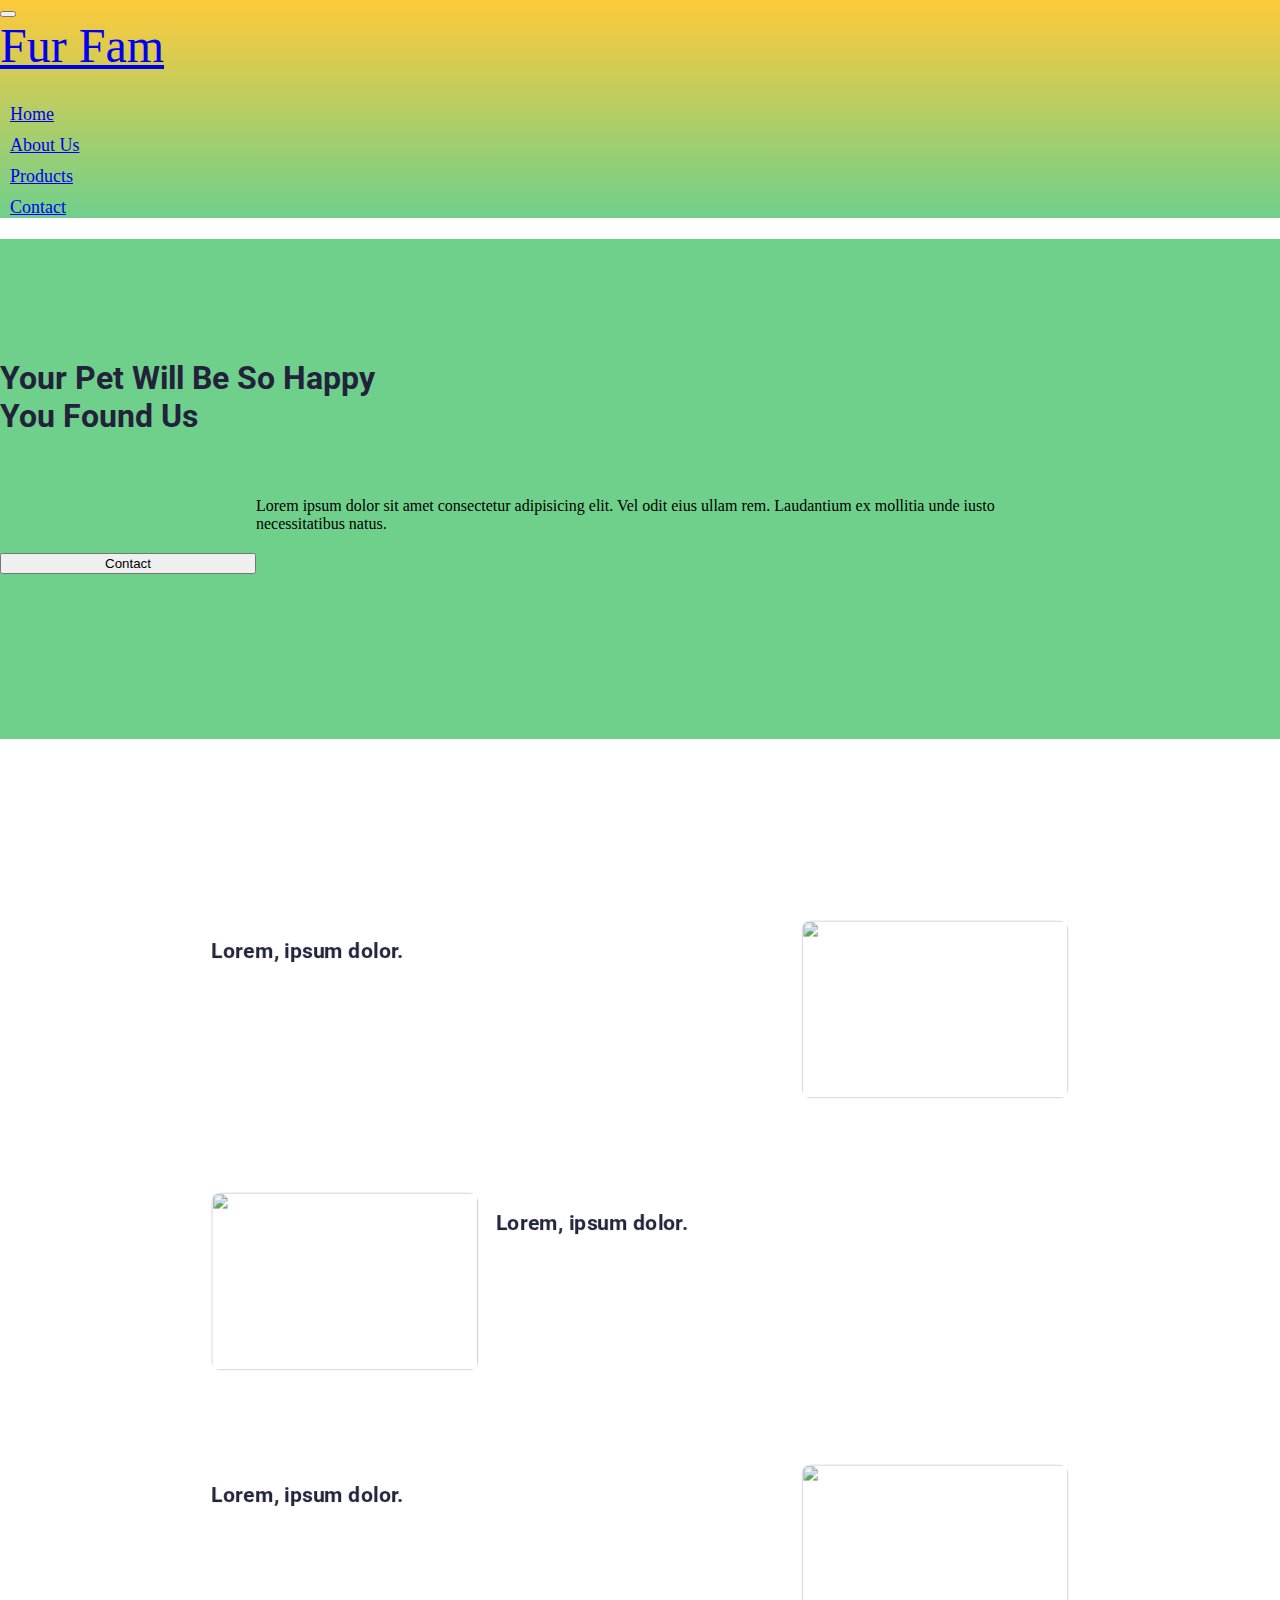
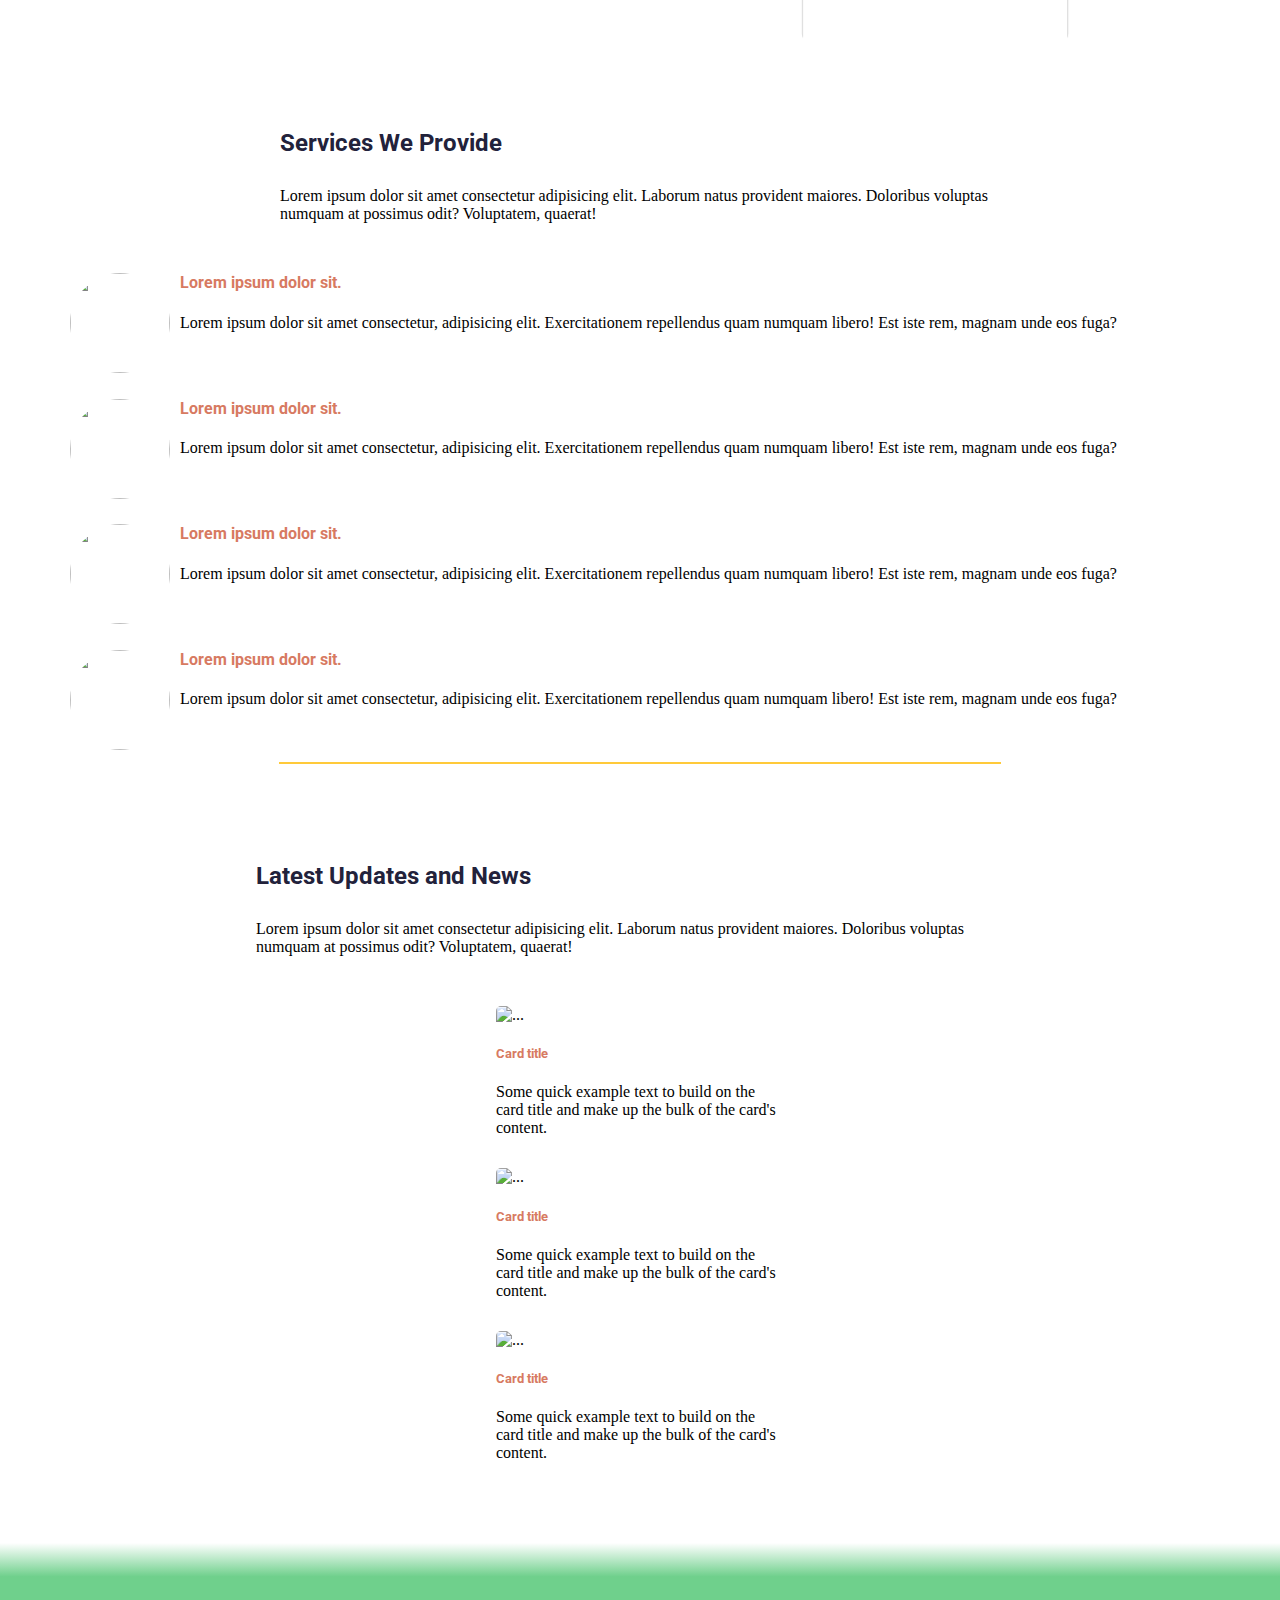
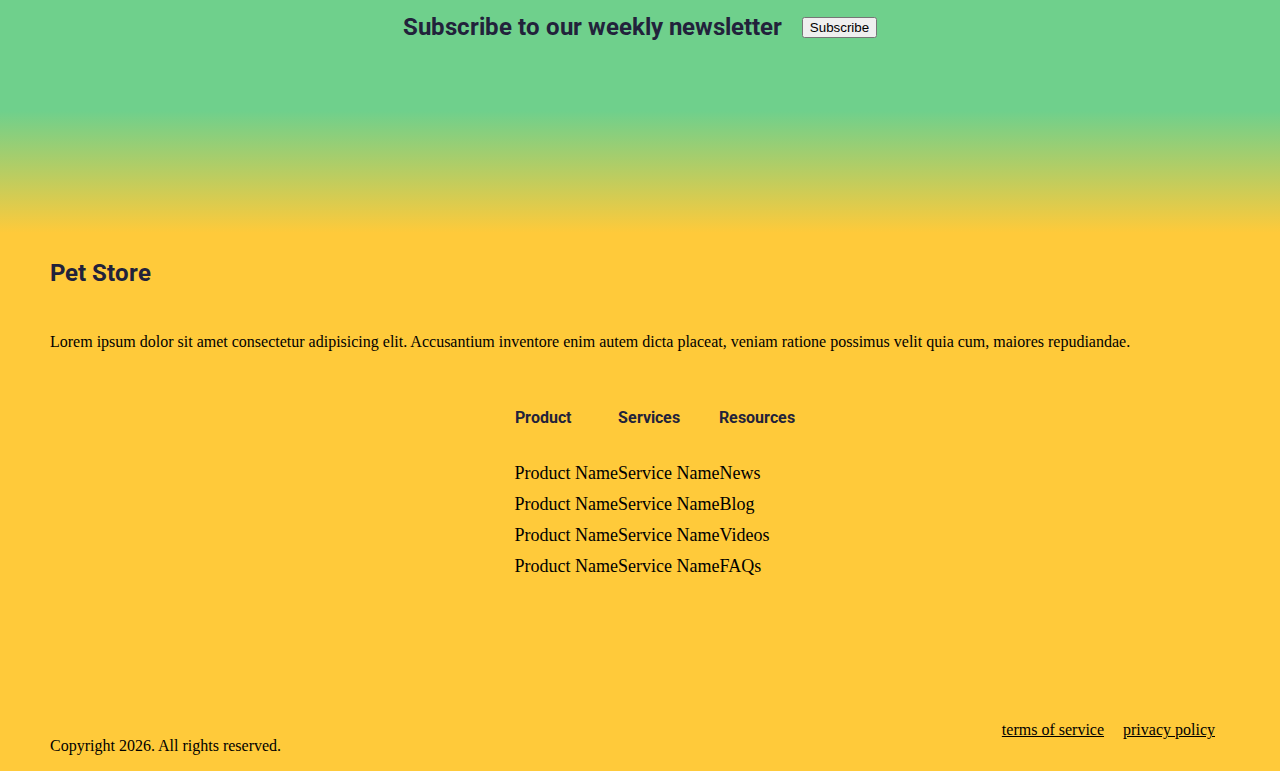
==== commit a1a6b4c2: "style updates to nav foot and sections" ====
--- a/index.html
+++ b/index.html
@@ -16,7 +16,7 @@
 
     <link rel="preconnect" href="https://fonts.googleapis.com">
 <link rel="preconnect" href="https://fonts.gstatic.com" crossorigin>
-<link href="https://fonts.googleapis.com/css2?family=Open+Sans&family=Roboto&display=swap" rel="stylesheet">
+<link href="https://fonts.googleapis.com/css2?family=Festive?family=Open+Sans&family=Roboto&display=swap" rel="stylesheet">
 
 
 
@@ -38,7 +38,8 @@
           <span class="navbar-toggler-icon"></span>
         </button>
         <div class="collapse navbar-collapse" id="navbarTogglerDemo01">
-          <a class="navbar-brand" href="index.html">Pet Store</a>
+          <a class="navbar-brand" href="index.html"><i class="fas fa-bone fa-3x"></i> </a>
+          <a class="navbar-brand logo" href="index.html">Fur Fam</a>
           <ul class="navbar-nav ml-auto mb-2 mb-lg-0">
             <li class="nav-item">
               <a class="nav-link active" aria-current="page" href="index.html">Home</a>
@@ -61,9 +62,9 @@
     </nav>
 
     <!-- Header -->
-<div class="container-fluid of">
-
-    <div id="header" class="text-center" style="padding-bottom: 100px;">
+<div id="header" class="container-fluid" >
+
+    <div  class="text-center" style="padding-bottom: 100px;">
       <h1>Your Pet Will Be So Happy <br>You Found Us</h1>
       <p>
         Lorem ipsum dolor sit amet consectetur adipisicing elit. Vel odit eius
@@ -259,7 +260,7 @@
         </div>
     </div>
       
-
+<hr>
 
 
 
--- a/style.css
+++ b/style.css
@@ -1,11 +1,38 @@
+:root {
+  --tart_orange: #ef5b5b;
+  --blue: #22223b;
+  --green: #6fd08c;
+  --yellow: #ffca3a;
+  --terra_cotta: #d77a61;
+}
+
 
 /***** GLOBALs *****/
 body{
     margin: 0px;
     min-width: 500px;
-}
+
+}
+h1, h2, h3{
+  font-family: 'Roboto', sans-serif;
+  color: var(--blue);
+}
+h4, h5{
+  font-family: 'Roboto', sans-serif;
+
+  color: var(--terra_cotta)
+}
+
 img{
   object-fit: cover;
+  border-radius: 10px;
+}
+button :hover{
+  color: var(--tart_orange)
+}
+hr{
+border: 1px solid var(--yellow);
+width: 60%;
 }
 
 
@@ -14,20 +41,29 @@
 
 /***** NAV *****/
 nav{
-  background-color: darkgray;
+  background: linear-gradient(#ffca3a, #6fd08c );
+  
 }
 .nav-item{
     margin-left: 10px;
 }
 
+.logo{
+  font-family: 'Festive', cursive;
+  font-size: 3rem;
+}
+
 /***** FOOTER   *****/
 
 #footer{
   padding: 10% 0 10%;
-  background-color: darkgray;
+  background: linear-gradient(#6fd08c ,#ffca3a 20%);
 }
 #footer h2{
   padding-bottom: 10px;
+}
+#footer h4{
+  color: var(--blue)
 }
 .social-links{
   padding: 10px;
@@ -41,6 +77,10 @@
   padding-right: 15px;
   width: 100%
   
+}
+
+#footer-links a :hover{
+  color: var(--terra_cotta)
 }
 .info{
 display: flex;
@@ -52,7 +92,7 @@
 
 /***** FOOTER STRIP *****/
 #footer-strip{
-  background-color: darkgray;
+  background-color: var(--yellow);
 }
 ul{
   padding-top: 15px;
@@ -93,10 +133,10 @@
 
 #header {
   min-height: 500px;
-  margin: 0 100px;
+  background-color: var(--green);
 }
 #header h1 {
-  padding-top: 200px;
+  padding-top: 120px;
   padding-bottom: 40px;
 }
 #header p {
@@ -107,9 +147,7 @@
     width: 20%;
 }
 
-.of{
-  display: block; 
-}
+
 
 
 
@@ -154,7 +192,6 @@
 /***** SERVICES *****/
 
 #services {
-  background-color: lightgray;
   padding: 20px 40px;
 }
 #services h2 {
@@ -168,7 +205,7 @@
 }
 
 .service-head {
-  margin: 20px 20% 50px;
+  margin: 0px 20% 50px;
   padding-top: 50px;
 }
 #services img {
@@ -184,12 +221,16 @@
 #updates {
   padding-bottom: 50px;
 }
+#updates .card-text{
+  color: black
+}
 
 #updates h2 {
   margin-bottom: 30px;
 }
 
 #updates .card img{
+  border-radius: 5px 5px 0 0;
   height: 200px;
 }
 
@@ -206,7 +247,7 @@
 
 #newsletter {
   display: flex;
-  background-color: lightgray;
+  background: linear-gradient(#fff, var(--green) 20%);
   padding: 50px 50px;
   justify-content: center;
   align-items: center;
@@ -249,7 +290,7 @@
 /***** TEAM *****/
 
 #team {
-padding: 10%;
+padding: 1% 10% 10%;
 
 
 }
@@ -271,21 +312,43 @@
 /***** CLIENTS *****/
 #clients{
   padding-bottom: 30px;
+  background-color: var(--green);
+}
+
+.top-left{
+  width: 100%;
+  height: 500px;
 }
 
 .top-right{
   width: 100%;
+  height: 100%;
 }
 .top-bottom{
   padding-top: 30px;
 }
 
 .top-top-right{
+  align-items: center;
   height: 80%;
 }
 .bottom-top-right{
   height: 100%;
 flex: 1;
+}
+/* #pic-block-left{
+  display: flex;
+  justify-content: space-between;
+  align-items: center;
+} */
+#pic-block-right{
+  display: flex;
+  justify-content: space-between;
+  align-items: center;
+}
+#pic-block-right img{
+height: 250px;
+width: 200px;
 }
 
 .test{
@@ -324,6 +387,11 @@
 }
 .saleP{
   padding: 0px 15px;
+  color: green;
+  font-size: ;
+}
+.price-strike{
+  color: var(--tart_orange);
 }
 
 #video p{
@@ -333,8 +401,13 @@
 #video button{
   width: 20%;
 }
-
-
+.card-text{
+  color: green;
+}
+
+#spotlight{
+  background-color: var(--green);
+}
 
 
 
@@ -356,9 +429,14 @@
 }
 
 /***** FORM *****/
-
+#contact{
+  background-color: var(--green);
+}
 #contact form{
   padding: 30px;
+}
+#contact input{
+  margin-bottom: 10px;
 }
 
 
@@ -377,10 +455,10 @@
 /*************** PARALLAX EFFECT ***************/
 
 .parallax-home-one {
-  perspective: 20px;
+  perspective: 8px;
   height: 100vh;
-  /* overflow-x: hidden; */
-  /* overflow-y: auto; */
+  overflow-x: hidden;
+  overflow-y: auto;
   background: url('https://images.unsplash.com/photo-1601758177266-bc599de87707?ixid=MnwxMjA3fDB8MHxzZWFyY2h8OHx8cGV0c3xlbnwwfHwwfHw%3D&ixlib=rb-1.2.1&auto=format&fit=crop&w=400&q=60') no-repeat center center fixed; 
   -webkit-background-size: cover;
   -moz-background-size: cover;
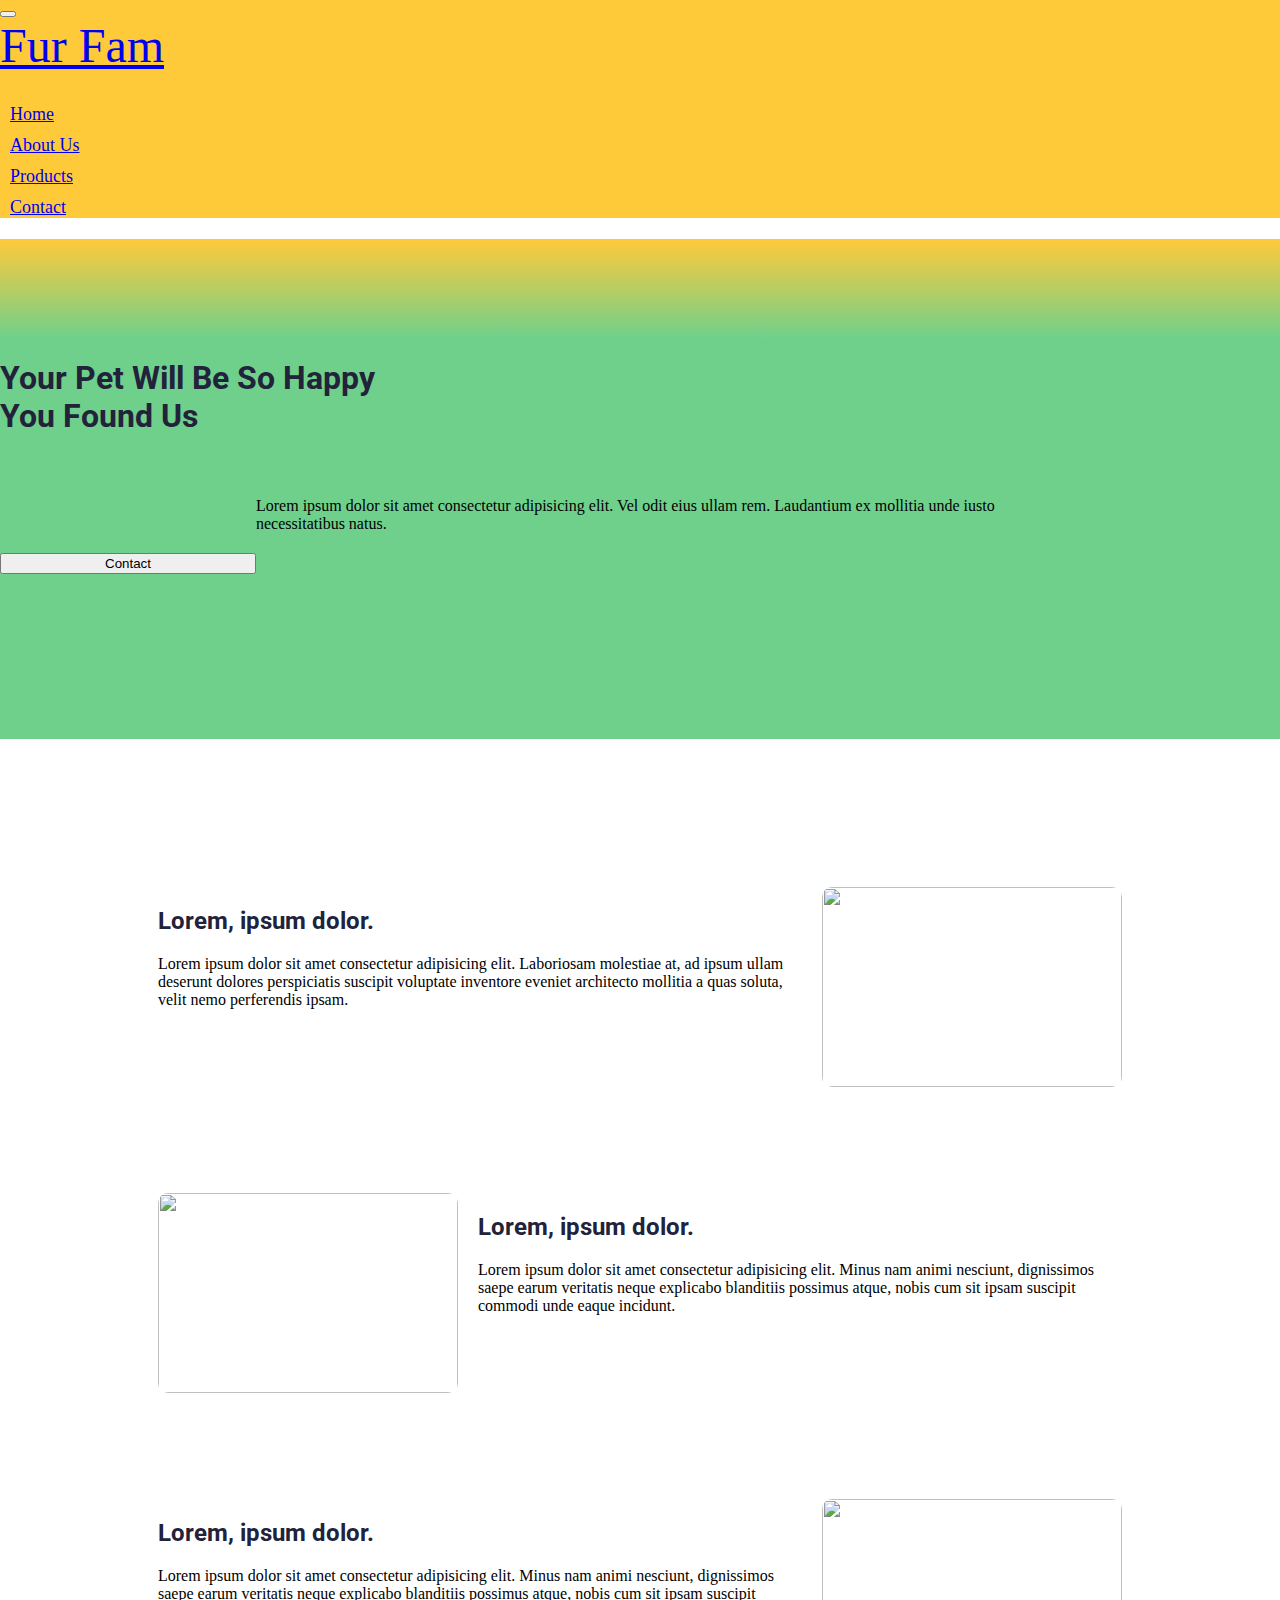
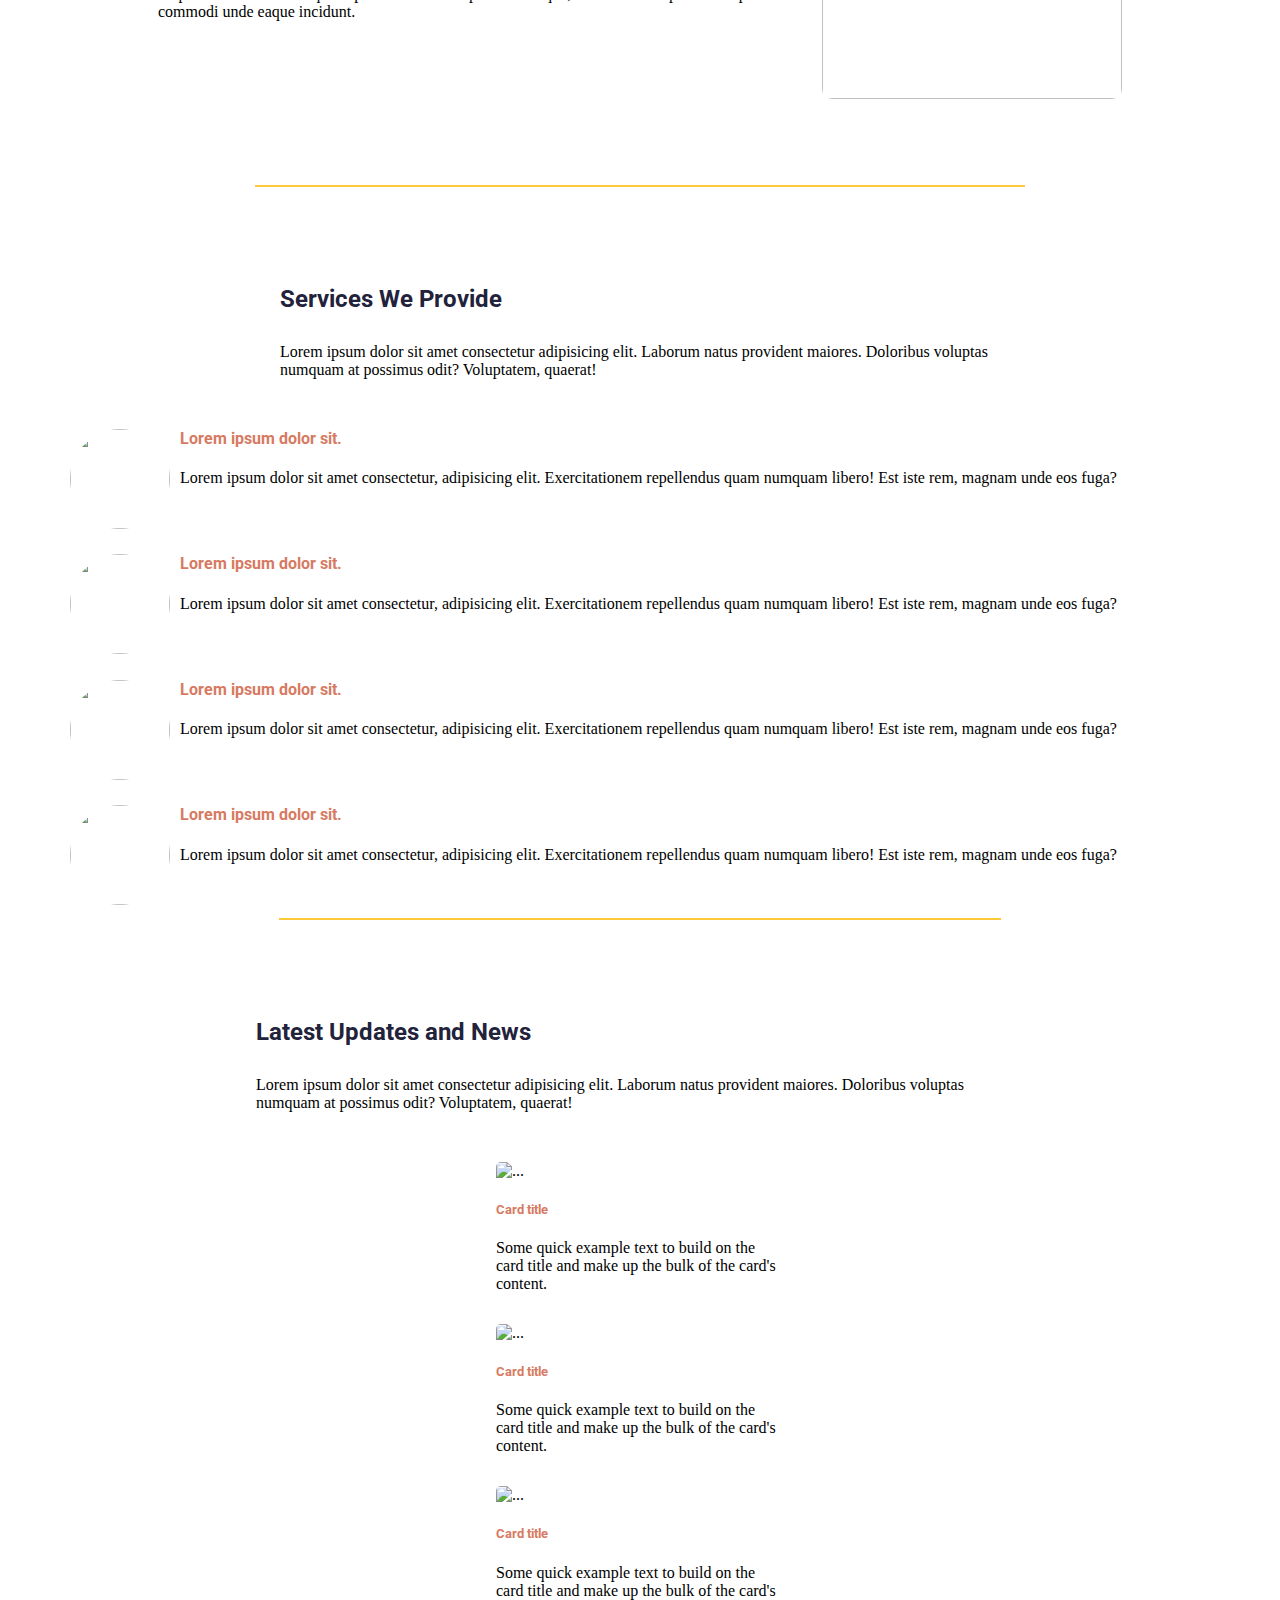
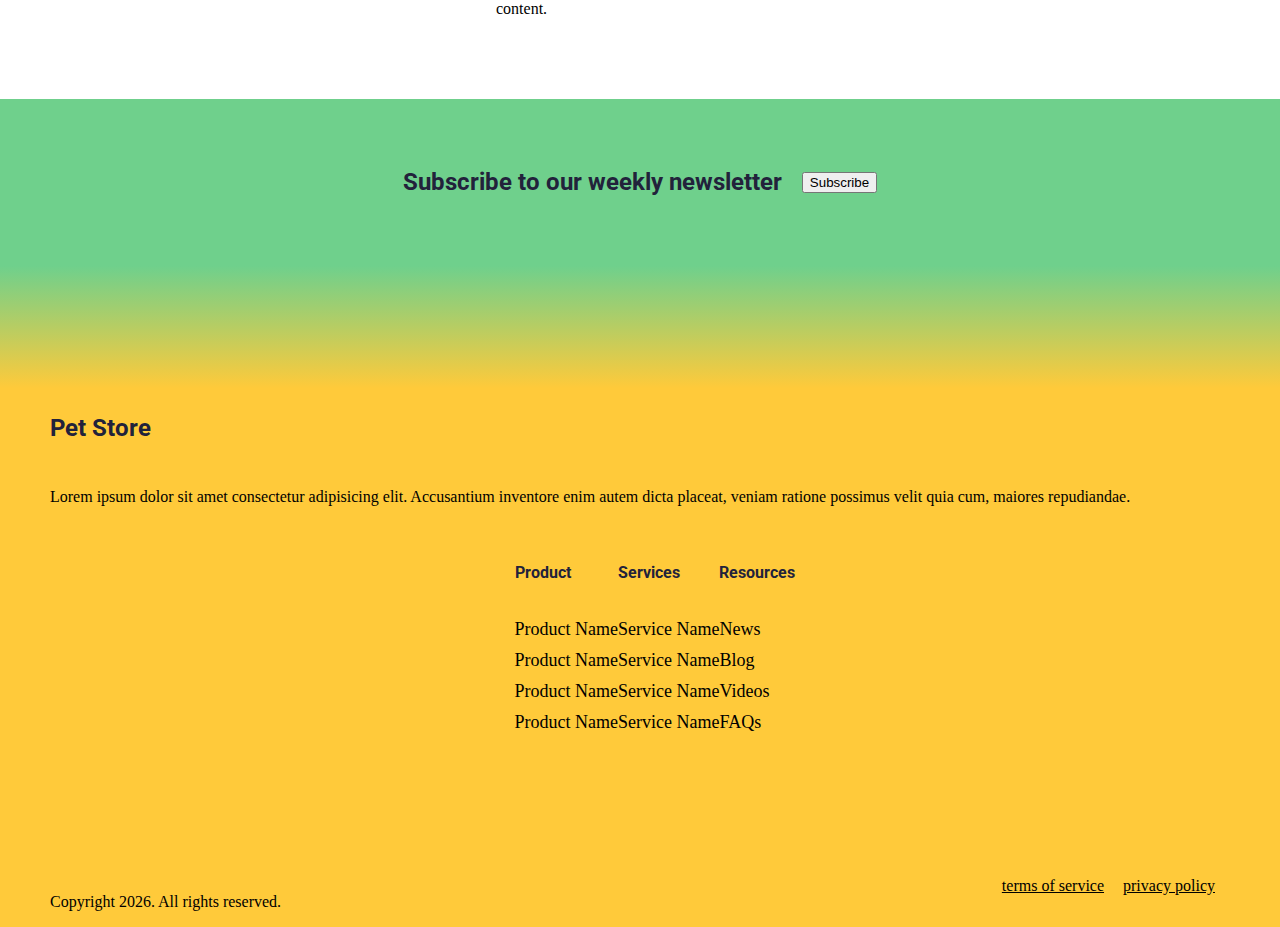
==== commit ee5f13f4: "removed parallax" ====
--- a/index.html
+++ b/index.html
@@ -27,7 +27,9 @@
     <nav class="navbar navbar-expand-lg navbar-dark">
       <div class="container-fluid">
         <button
-          class="navbar-toggler"
+          class="navbar-toggler collapsed"
+          data-toggle="collapse" 
+          data-target="#navbar"
           type="button"
           data-bs-toggle="collapse"
           data-bs-target="#navbarTogglerDemo01"
@@ -77,8 +79,6 @@
 
     <!-- Feature Blurbs -->
 
-    <div class="parallax-home-one">
-      <div class="parallax__layer parallax__layer--back">
         <div id="blurb" class="container-fluid">
           <div class="blurb-container">
             <img
@@ -125,57 +125,8 @@
             </p>
           </div>
         </div>
-      </div>
-      <div class="parallax__layer parallax__layer--base">
-        <!-- <div id="blurb" class="container-fluid">
-          <div class="blurb-container">
-            <img
-              class="blurb-right"
-              src="https://images.unsplash.com/photo-1580597095981-8d21aa8cdfed?ixid=MnwxMjA3fDB8MHxzZWFyY2h8NHx8cGV0JTIwdG95fGVufDB8fDB8fA%3D%3D&ixlib=rb-1.2.1&auto=format&fit=crop&w=400&q=60"
-              alt=""
-            />
-            <h2>Lorem, ipsum dolor.</h2>
-            <p>
-              Lorem ipsum dolor sit amet consectetur adipisicing elit. Laboriosam
-              molestiae at, ad ipsum ullam deserunt dolores perspiciatis suscipit
-              voluptate inventore eveniet architecto mollitia a quas soluta, velit
-              nemo perferendis ipsam.
-            </p>
-          </div>
-    
-          <div class="blurb-container">
-            <img
-              class="blurb-left"
-              src="https://images.unsplash.com/photo-1585837575652-267c041d77d4?ixid=MnwxMjA3fDB8MHxzZWFyY2h8NXx8cGV0JTIwdG95fGVufDB8fDB8fA%3D%3D&ixlib=rb-1.2.1&auto=format&fit=crop&w=400&q=60"
-              alt=""
-            />
-            <h2>Lorem, ipsum dolor.</h2>
-            <p>
-              Lorem ipsum dolor sit amet consectetur adipisicing elit. Minus nam
-              animi nesciunt, dignissimos saepe earum veritatis neque explicabo
-              blanditiis possimus atque, nobis cum sit ipsam suscipit commodi unde
-              eaque incidunt.
-            </p>
-          </div>
-    
-          <div class="blurb-container" id="last">
-            <img
-              class="blurb-right"
-              src="https://images.unsplash.com/photo-1560160922-6019c26a2523?ixid=MnwxMjA3fDB8MHxzZWFyY2h8MTN8fHBldCUyMHRveXxlbnwwfHwwfHw%3D&ixlib=rb-1.2.1&auto=format&fit=crop&w=400&q=60"
-              alt=""
-            />
-            <h2>Lorem, ipsum dolor.</h2>
-            <p>
-              Lorem ipsum dolor sit amet consectetur adipisicing elit. Minus nam
-              animi nesciunt, dignissimos saepe earum veritatis neque explicabo
-              blanditiis possimus atque, nobis cum sit ipsam suscipit commodi unde
-              eaque incidunt.
-            </p>
-          </div>
-        </div> -->
-      </div>
-    </div>
-
+      
+<hr>
     
 
     <!-- Services -->
@@ -400,5 +351,7 @@
 </div>
 <script src="index.js"></script>
 <script src="https://cdnjs.cloudflare.com/ajax/libs/jquery/3.6.0/jquery.min.js" integrity="sha512-894YE6QWD5I59HgZOGReFYm4dnWc1Qt5NtvYSaNcOP+u1T9qYdvdihz0PPSiiqn/+/3e7Jo4EaG7TubfWGUrMQ==" crossorigin="anonymous" referrerpolicy="no-referrer"></script>
+<script src="http://maxcdn.bootstrapcdn.com/bootstrap/4.6.0/js/bootstrap.min.js"></script>
+
   </body>
 </html>
--- a/style.css
+++ b/style.css
@@ -41,8 +41,7 @@
 
 /***** NAV *****/
 nav{
-  background: linear-gradient(#ffca3a, #6fd08c );
-  
+background-color: var(--yellow); 
 }
 .nav-item{
     margin-left: 10px;
@@ -133,7 +132,10 @@
 
 #header {
   min-height: 500px;
-  background-color: var(--green);
+  /* background-color: var(--green); */
+  background: linear-gradient(#ffca3a, #6fd08c  20%);
+
+
 }
 #header h1 {
   padding-top: 120px;
@@ -168,7 +170,6 @@
 .blurb-container {
   padding: 20px 30px;
   margin: 10%;
-  color: white;
   opacity: 1;
 }
 .blurb-container.row{
@@ -247,7 +248,8 @@
 
 #newsletter {
   display: flex;
-  background: linear-gradient(#fff, var(--green) 20%);
+  background-color: var(--green);
+  /* background: linear-gradient(#fff, var(--green) 20%); */
   padding: 50px 50px;
   justify-content: center;
   align-items: center;
@@ -409,6 +411,10 @@
   background-color: var(--green);
 }
 
+.card-text-price{
+  color: green;
+}
+
 
 
 
@@ -430,7 +436,7 @@
 
 /***** FORM *****/
 #contact{
-  background-color: var(--green);
+  background:linear-gradient(var(--yellow), var(--green) 20%);
 }
 #contact form{
   padding: 30px;
@@ -481,9 +487,9 @@
 /* #services{
   margin-top: 50px;
 } */
-#last{
+/* #last{
   height: 400px;
-}
+} */
 
 /* background: url(images/bg.jpg) no-repeat center center fixed; 
   -webkit-background-size: cover;
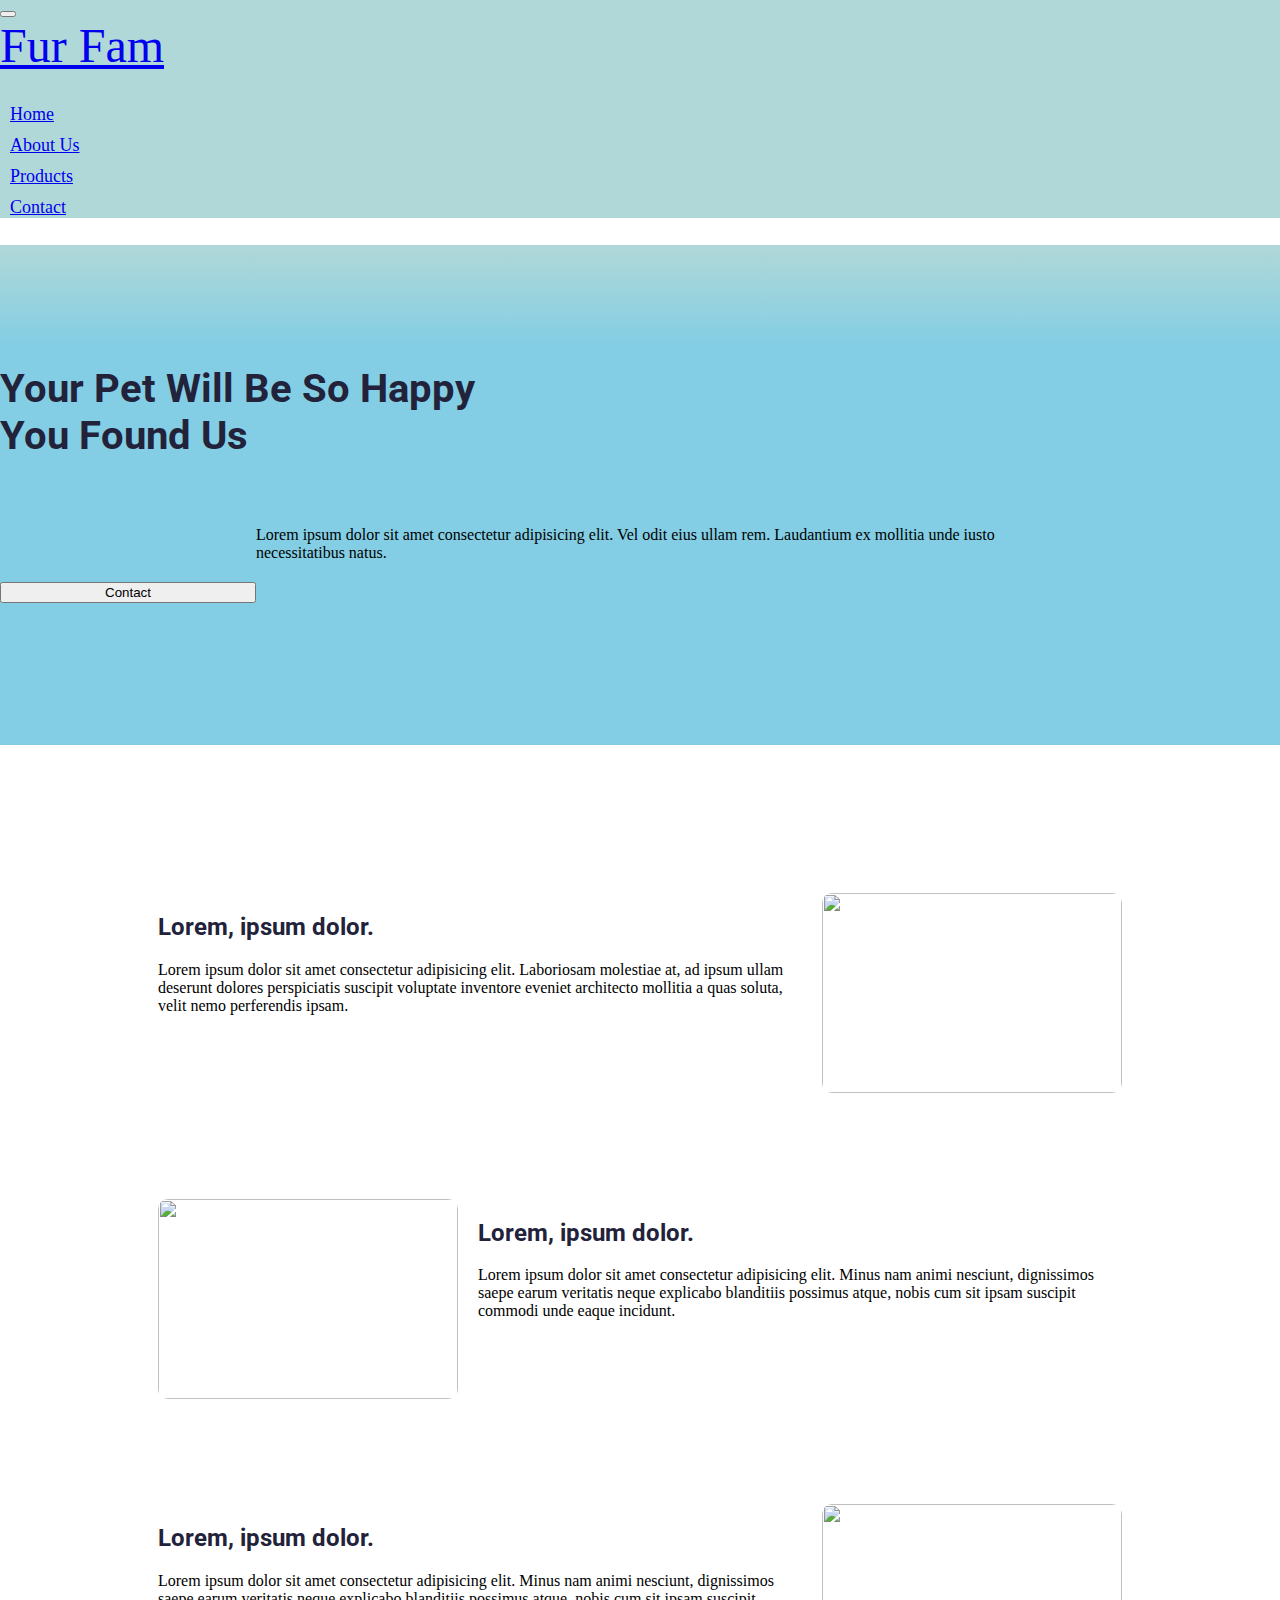
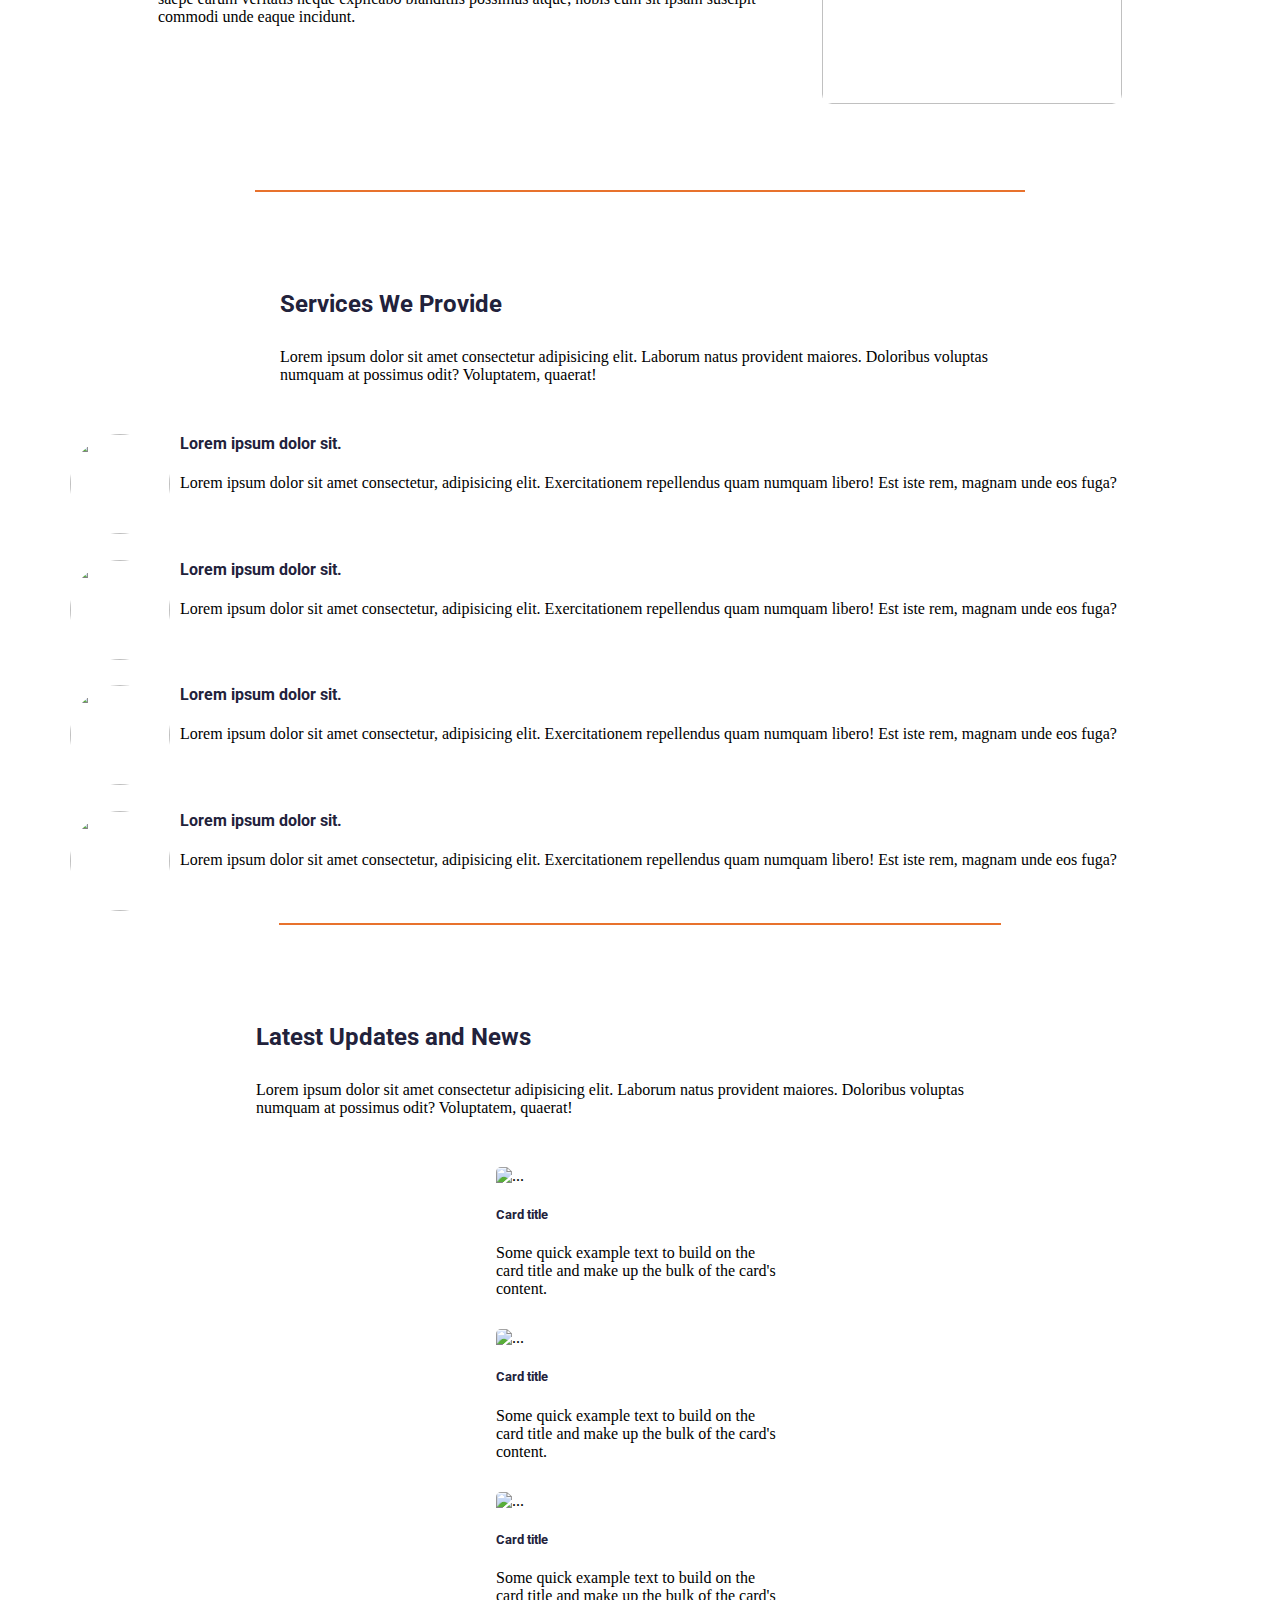
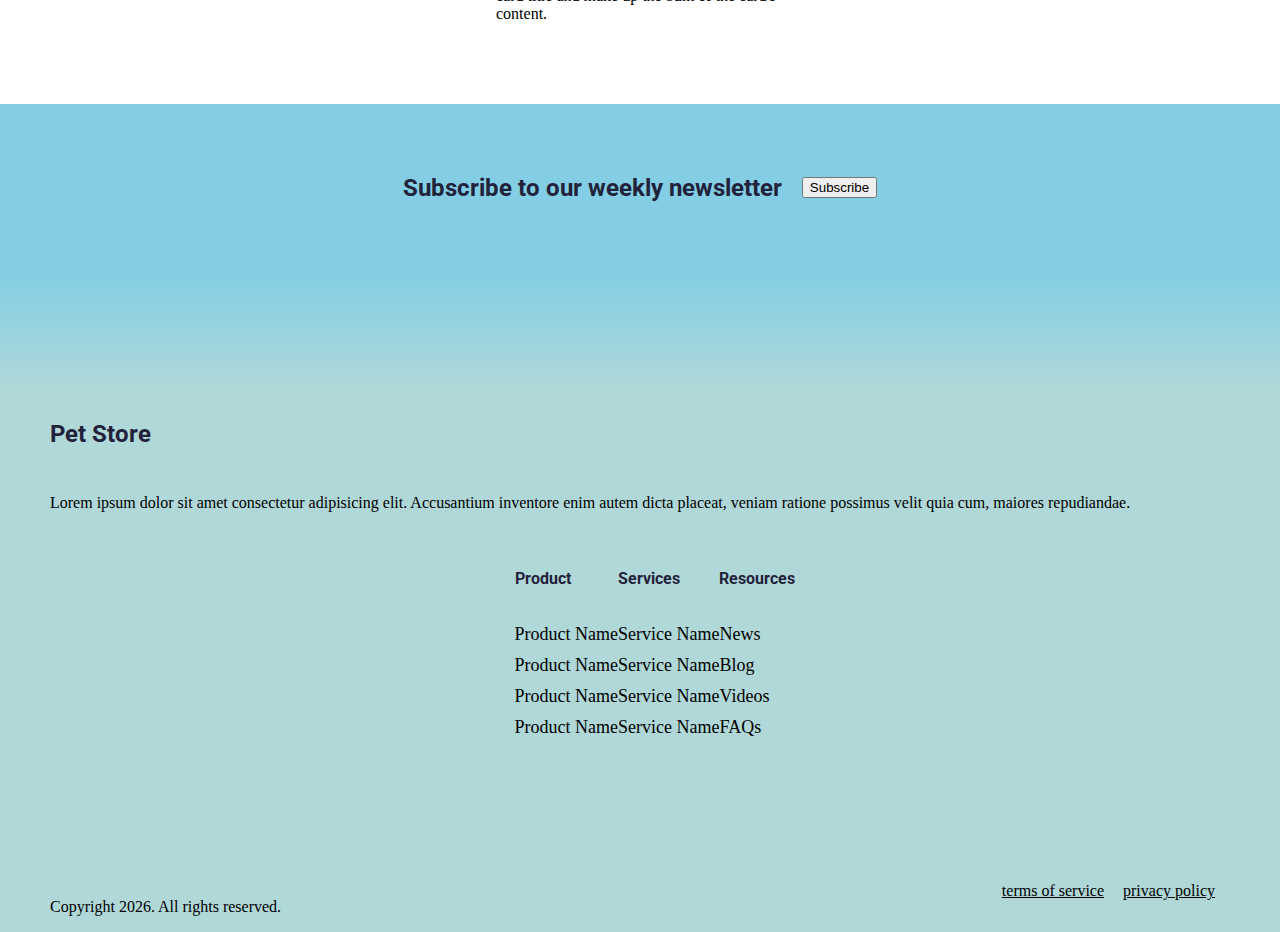
==== commit c7a8c02f: "color theme" ====
--- a/index.html
+++ b/index.html
@@ -351,7 +351,7 @@
 </div>
 <script src="index.js"></script>
 <script src="https://cdnjs.cloudflare.com/ajax/libs/jquery/3.6.0/jquery.min.js" integrity="sha512-894YE6QWD5I59HgZOGReFYm4dnWc1Qt5NtvYSaNcOP+u1T9qYdvdihz0PPSiiqn/+/3e7Jo4EaG7TubfWGUrMQ==" crossorigin="anonymous" referrerpolicy="no-referrer"></script>
-<script src="http://maxcdn.bootstrapcdn.com/bootstrap/4.6.0/js/bootstrap.min.js"></script>
+<script src="https://cdn.jsdelivr.net/npm/bootstrap@5.0.2/dist/js/bootstrap.bundle.min.js" integrity="sha384-MrcW6ZMFYlzcLA8Nl+NtUVF0sA7MsXsP1UyJoMp4YLEuNSfAP+JcXn/tWtIaxVXM" crossorigin="anonymous"></script>
 
   </body>
 </html>
--- a/style.css
+++ b/style.css
@@ -1,9 +1,9 @@
 :root {
-  --tart_orange: #ef5b5b;
+  --tart_orange: rgba(232, 114, 45);
   --blue: #22223b;
-  --green: #6fd08c;
-  --yellow: #ffca3a;
-  --terra_cotta: #d77a61;
+  --green: rgba(131, 206, 228);
+  --yellow: rgba(177, 216, 216);
+  --terra_cotta: rgba(228, 140, 70);
 }
 
 
@@ -20,18 +20,26 @@
 h4, h5{
   font-family: 'Roboto', sans-serif;
 
-  color: var(--terra_cotta)
-}
-
+  color: var(--blue)
+}
+.nav-link:hover{
+color: var(--terra_cotta) !important;
+}
 img{
   object-fit: cover;
   border-radius: 10px;
 }
-button :hover{
-  color: var(--tart_orange)
+
+strike{
+  color: lightgray;
+}
+
+.btn:hover{
+  background-color: var(--terra_cotta);
+  color: #fff;
 }
 hr{
-border: 1px solid var(--yellow);
+border: 1px solid var(--tart_orange);
 width: 60%;
 }
 
@@ -56,7 +64,7 @@
 
 #footer{
   padding: 10% 0 10%;
-  background: linear-gradient(#6fd08c ,#ffca3a 20%);
+  background: linear-gradient(var(--green) ,var(--yellow) 20%);
 }
 #footer h2{
   padding-bottom: 10px;
@@ -133,13 +141,13 @@
 #header {
   min-height: 500px;
   /* background-color: var(--green); */
-  background: linear-gradient(#ffca3a, #6fd08c  20%);
-
+  background: linear-gradient(var(--yellow), var(--green)  20%);
 
 }
 #header h1 {
   padding-top: 120px;
   padding-bottom: 40px;
+  font-size: 2.5rem;
 }
 #header p {
   margin: 0 20% 20px;
@@ -393,7 +401,8 @@
   font-size: ;
 }
 .price-strike{
-  color: var(--tart_orange);
+  font-size: 16px;
+  color: lightgray;
 }
 
 #video p{
@@ -412,7 +421,7 @@
 }
 
 .card-text-price{
-  color: green;
+  color: var(--tart_orange);
 }
 
 
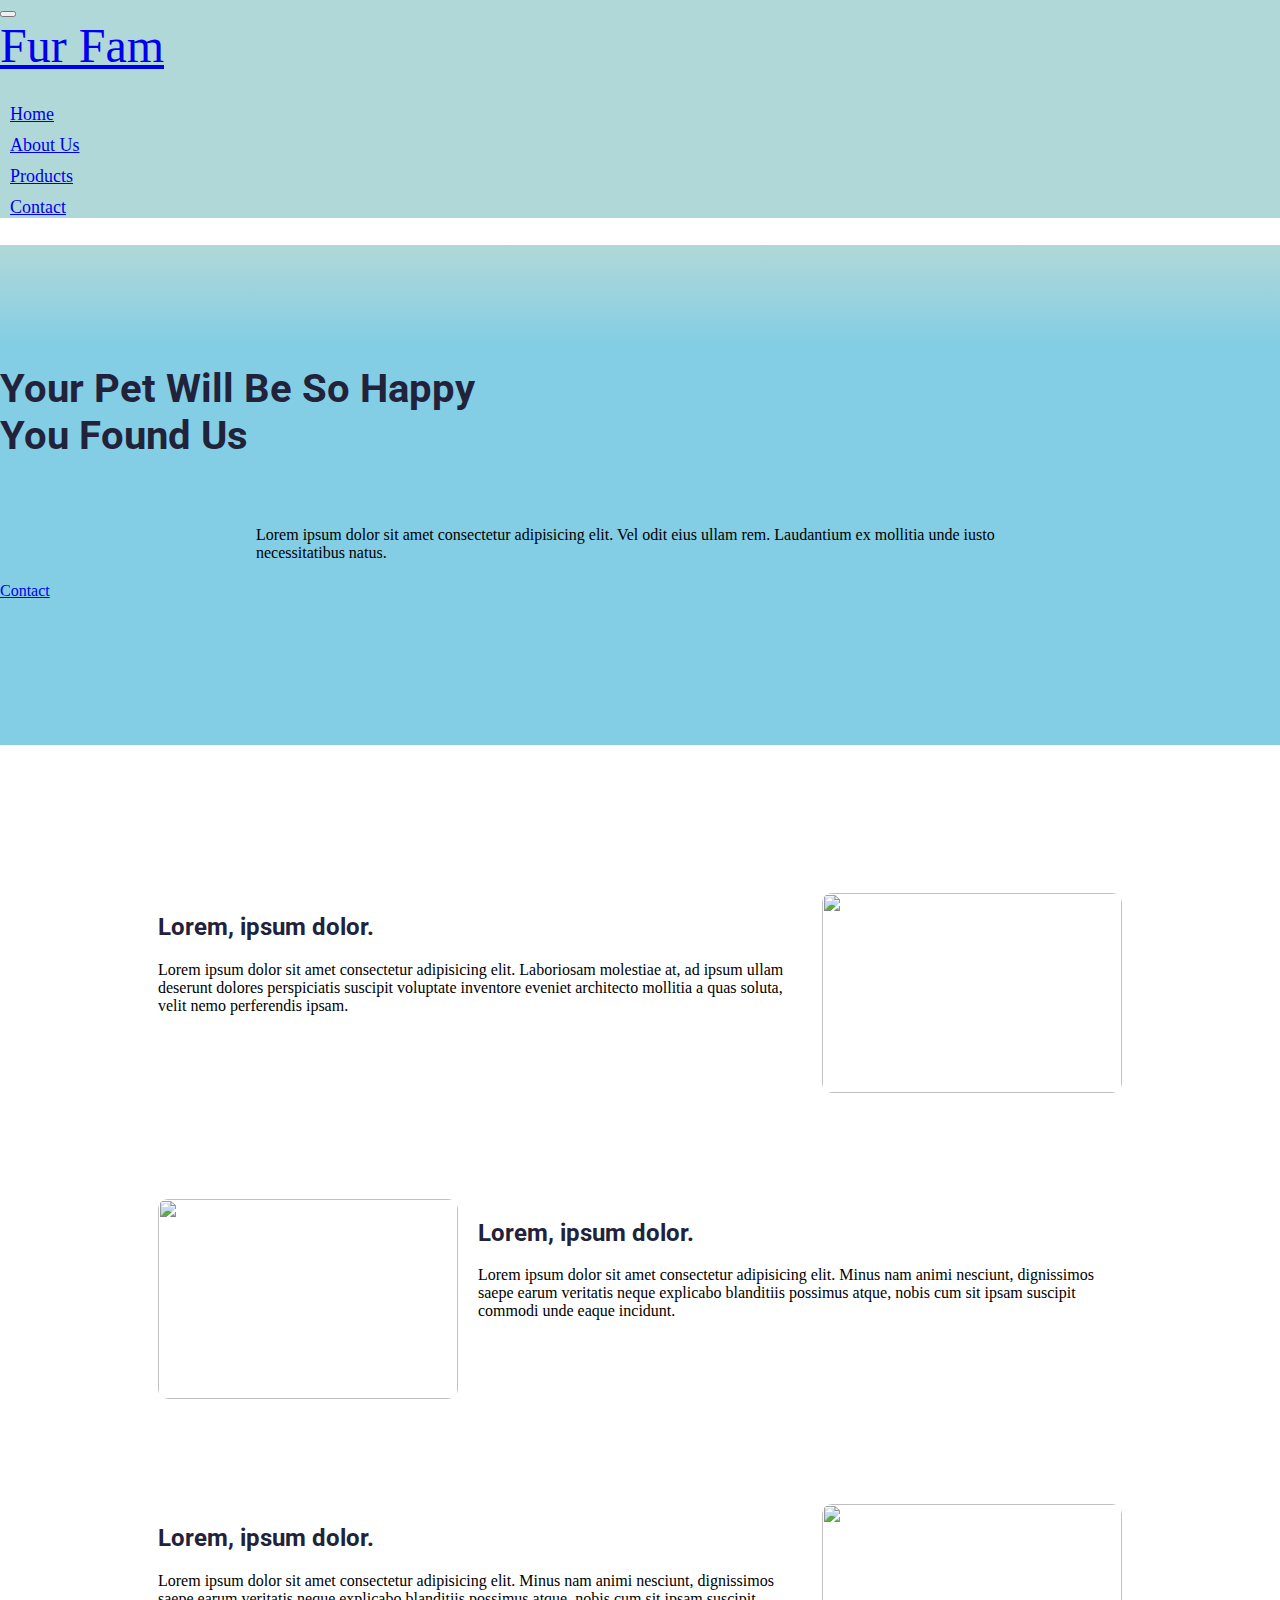
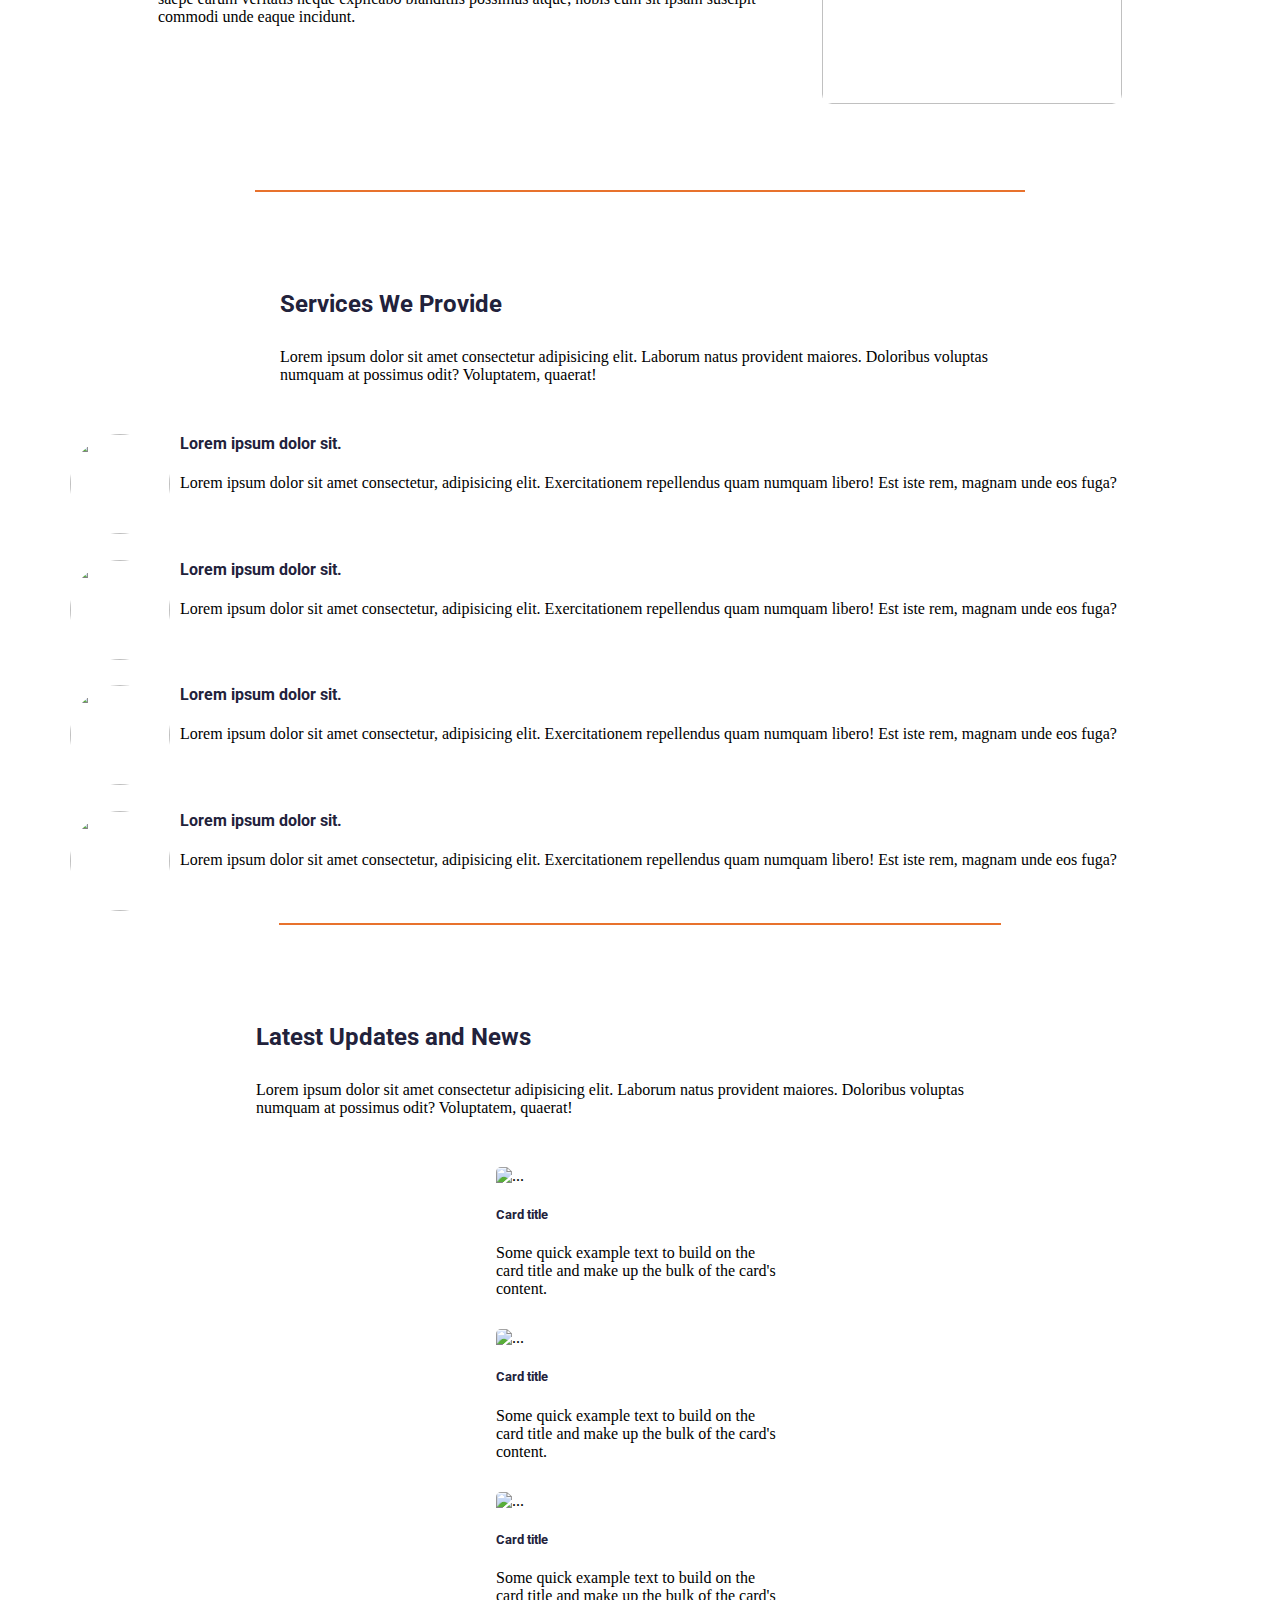
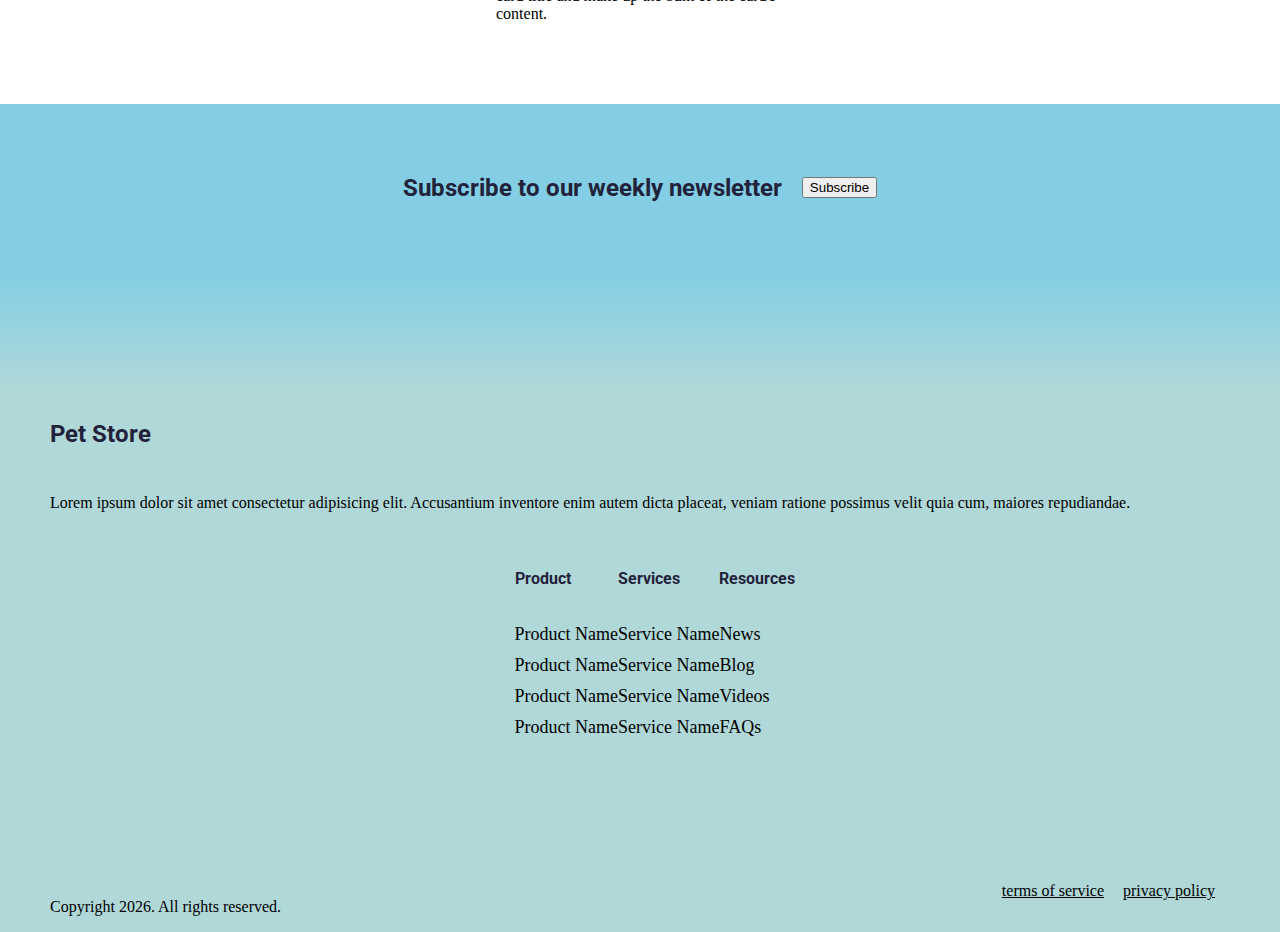
==== commit 20cdac40: "contact button link" ====
--- a/index.html
+++ b/index.html
@@ -72,7 +72,7 @@
         Lorem ipsum dolor sit amet consectetur adipisicing elit. Vel odit eius
         ullam rem. Laudantium ex mollitia unde iusto necessitatibus natus.
       </p>
-      <button class="btn btn-outline-dark" >Contact</button>
+      <a class="btn btn-outline-dark" href="contact.html">Contact</a>
     </div>
 </div>
 
--- a/style.css
+++ b/style.css
@@ -156,7 +156,9 @@
   min-width: 100px;
     width: 20%;
 }
-
+#header a{
+  width: 20%;
+}
 
 
 
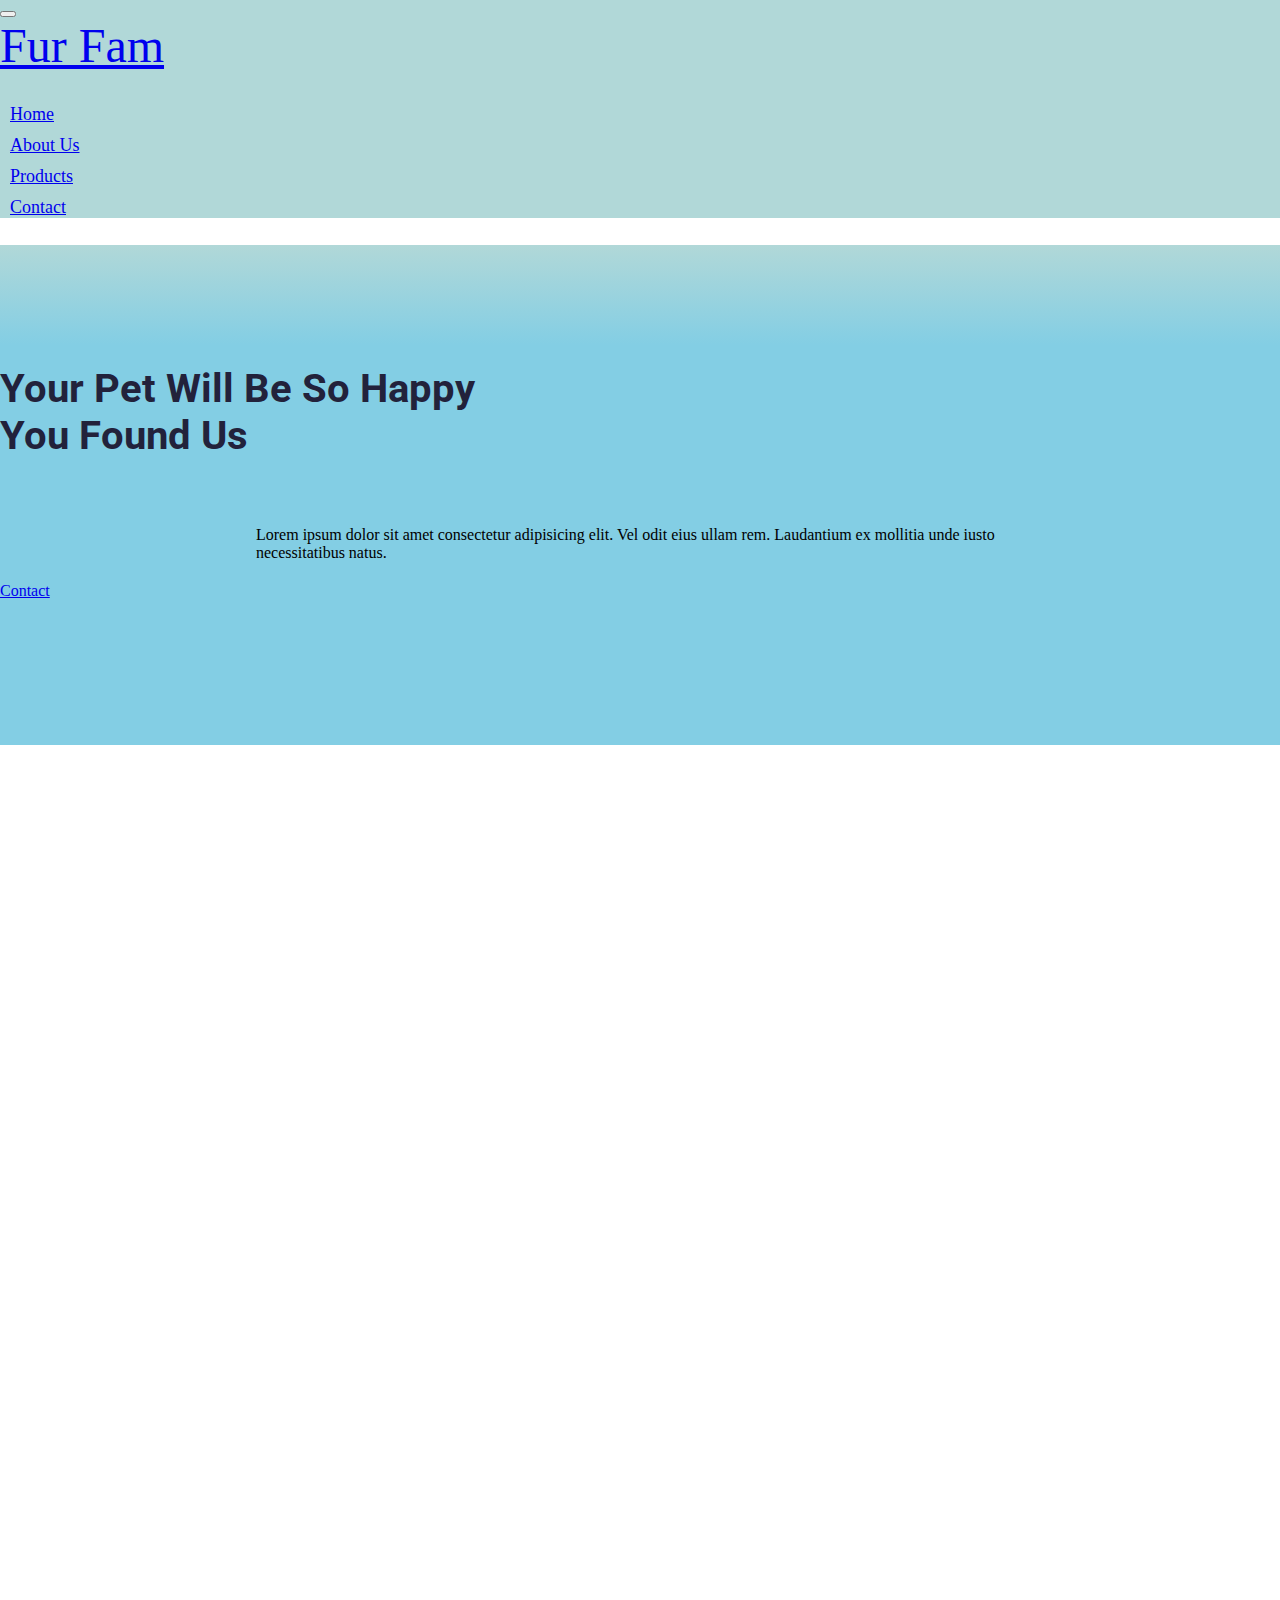
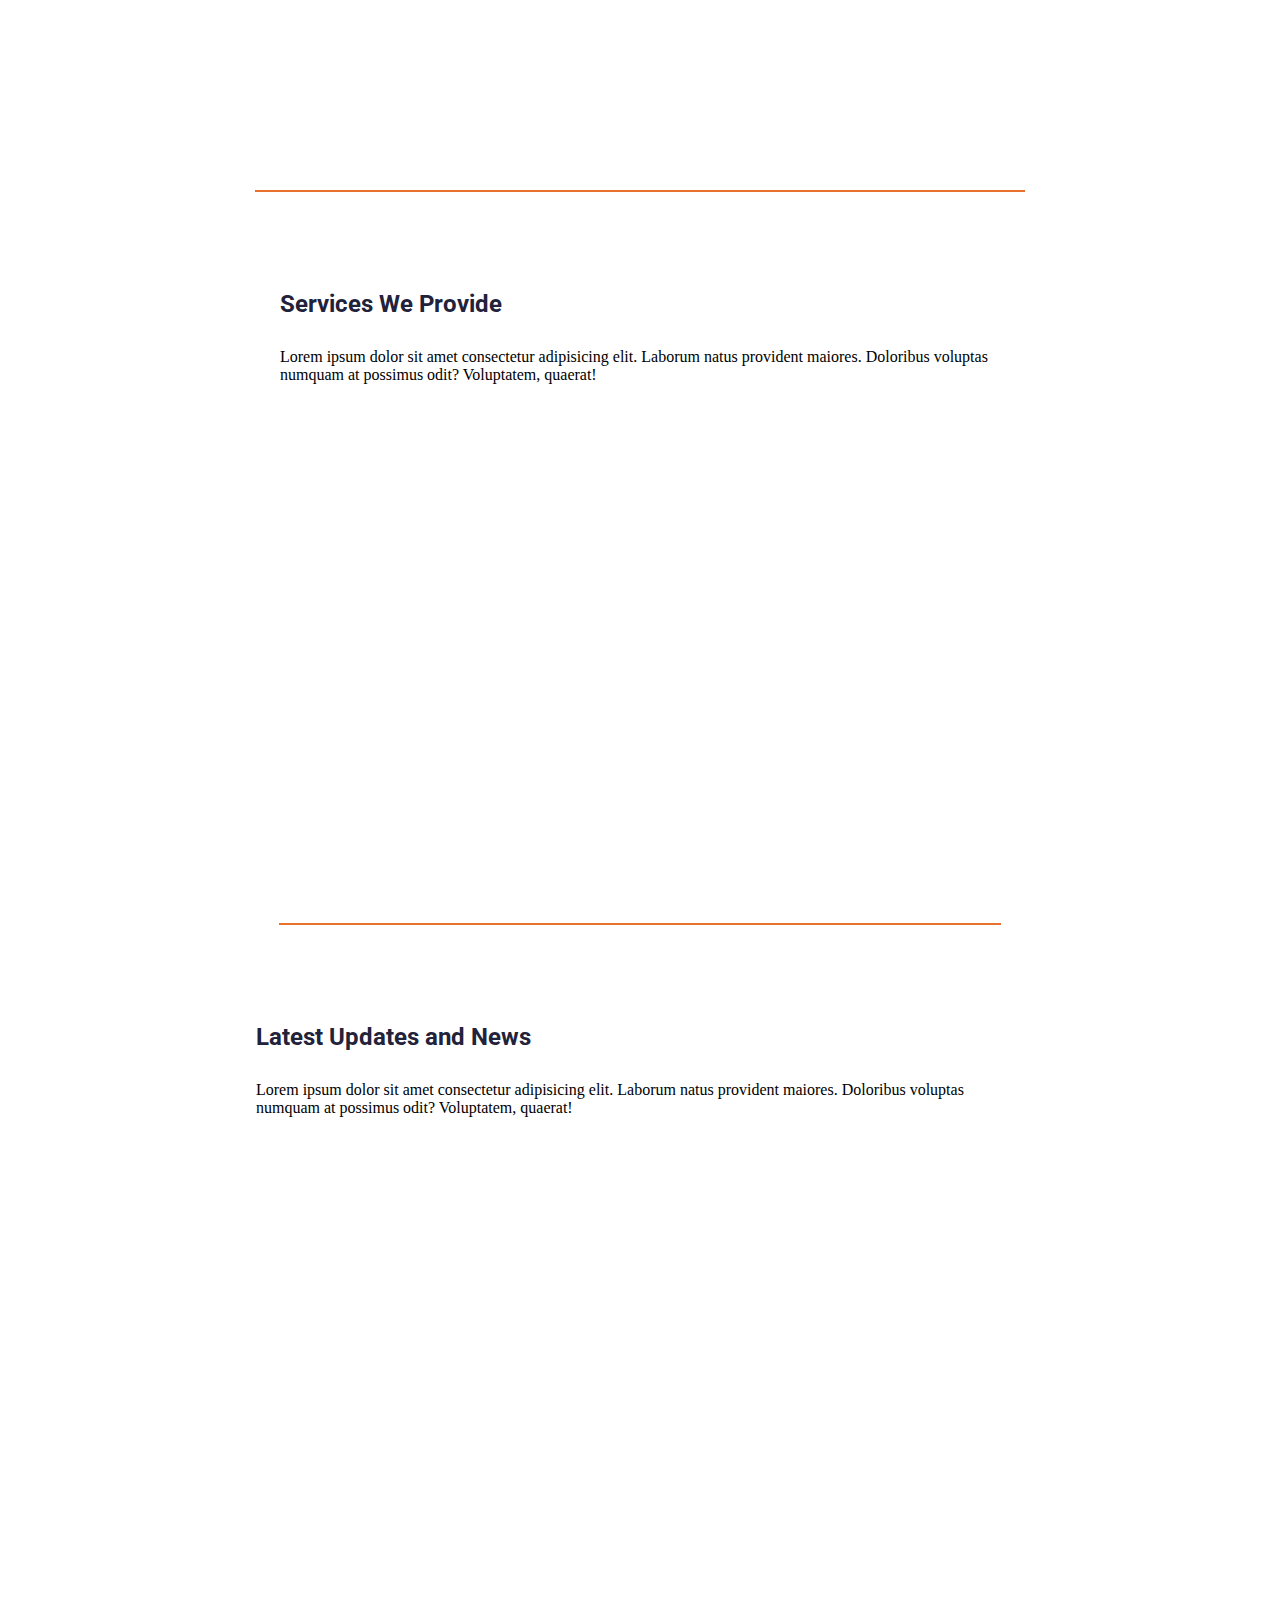
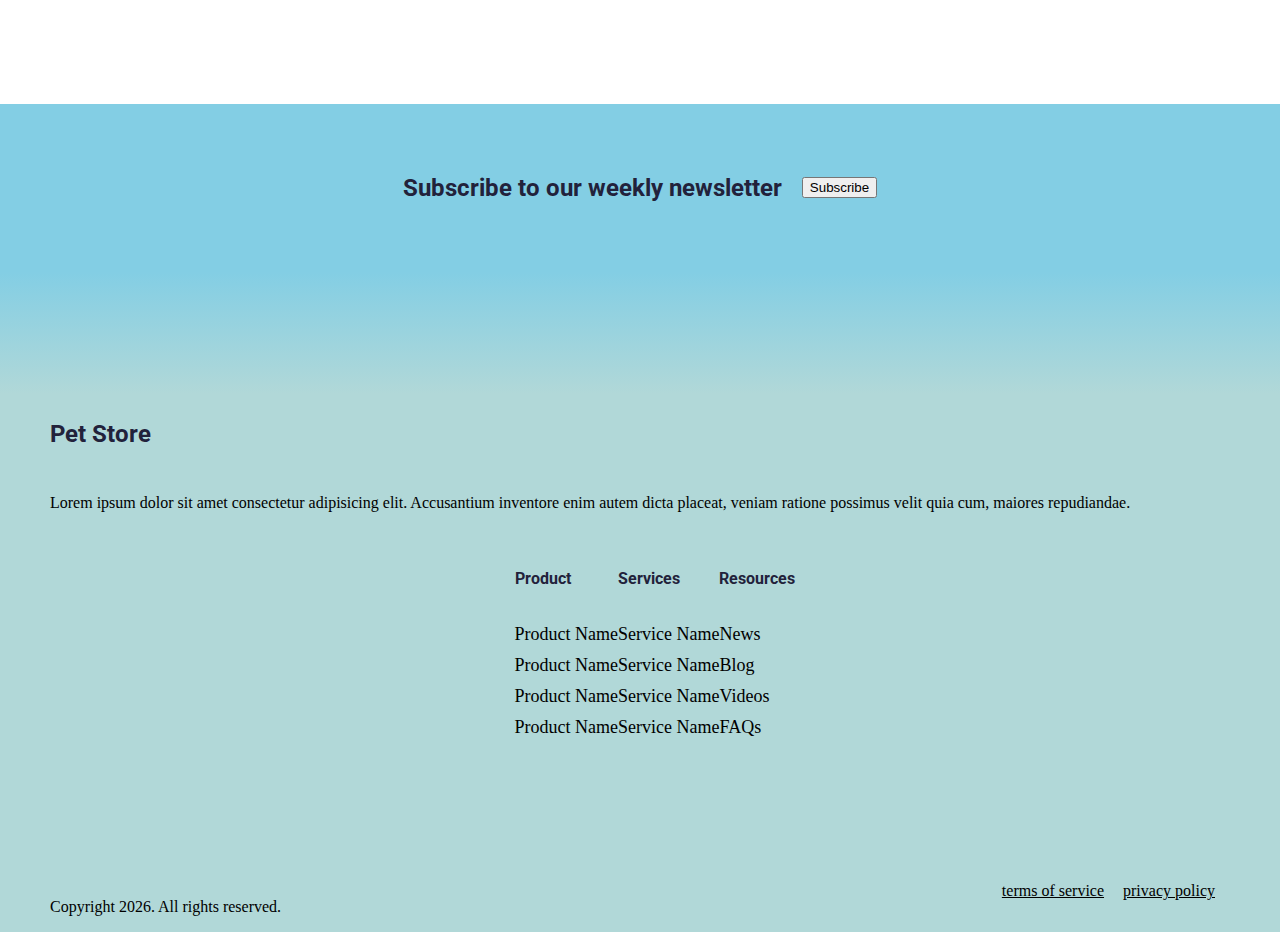
==== commit 0a452648: "added animations" ====
--- a/index.html
+++ b/index.html
@@ -1,72 +1,74 @@
 <!DOCTYPE html>
 <html lang="en">
-  <head>
-    <meta charset="UTF-8" />
-    <meta name="viewport" content="width=device-width, initial-scale=1.0" />
-    <title>Document</title>
-
-    <link
-      rel="stylesheet"
-      href="https://cdn.jsdelivr.net/npm/bootstrap@4.6.0/dist/css/bootstrap.min.css"
-      integrity="sha384-B0vP5xmATw1+K9KRQjQERJvTumQW0nPEzvF6L/Z6nronJ3oUOFUFpCjEUQouq2+l"
-      crossorigin="anonymous"
-    />
-
-    <link rel="stylesheet" href="https://cdnjs.cloudflare.com/ajax/libs/font-awesome/5.15.3/css/all.min.css" integrity="sha512-iBBXm8fW90+nuLcSKlbmrPcLa0OT92xO1BIsZ+ywDWZCvqsWgccV3gFoRBv0z+8dLJgyAHIhR35VZc2oM/gI1w==" crossorigin="anonymous" referrerpolicy="no-referrer" />
-
-    <link rel="preconnect" href="https://fonts.googleapis.com">
-<link rel="preconnect" href="https://fonts.gstatic.com" crossorigin>
-<link href="https://fonts.googleapis.com/css2?family=Festive?family=Open+Sans&family=Roboto&display=swap" rel="stylesheet">
-
-
-
-    <link rel="stylesheet" href="style.css" />
-  </head>
-  <body>
-    <!-- NavBar -->
-    <nav class="navbar navbar-expand-lg navbar-dark">
-      <div class="container-fluid">
-        <button
-          class="navbar-toggler collapsed"
-          data-toggle="collapse" 
-          data-target="#navbar"
-          type="button"
-          data-bs-toggle="collapse"
-          data-bs-target="#navbarTogglerDemo01"
-          aria-controls="navbarTogglerDemo01"
-          aria-expanded="false"
-          aria-label="Toggle navigation"
-        >
-          <span class="navbar-toggler-icon"></span>
-        </button>
-        <div class="collapse navbar-collapse" id="navbarTogglerDemo01">
-          <a class="navbar-brand" href="index.html"><i class="fas fa-bone fa-3x"></i> </a>
-          <a class="navbar-brand logo" href="index.html">Fur Fam</a>
-          <ul class="navbar-nav ml-auto mb-2 mb-lg-0">
-            <li class="nav-item">
-              <a class="nav-link active" aria-current="page" href="index.html">Home</a>
-            </li>
-            <li class="nav-item">
-              <a class="nav-link" href="about.html">About Us</a>
-            </li>
-            <li class="nav-item">
-              <a class="nav-link" href="products.html">Products</a>
-            </li>
-            <li class="nav-item">
-              <a class="btn btn-outline-light" href="contact.html">
-                Contact
-              </a>
-            </li>
-          </ul>
-            
-        </div>
-      </div>
-    </nav>
-
-    <!-- Header -->
-<div id="header" class="container-fluid" >
-
-    <div  class="text-center" style="padding-bottom: 100px;">
+
+<head>
+  <meta charset="UTF-8" />
+  <meta name="viewport" content="width=device-width, initial-scale=1.0" />
+  <title>Document</title>
+
+  <link rel="stylesheet" href="https://cdn.jsdelivr.net/npm/bootstrap@4.6.0/dist/css/bootstrap.min.css"
+    integrity="sha384-B0vP5xmATw1+K9KRQjQERJvTumQW0nPEzvF6L/Z6nronJ3oUOFUFpCjEUQouq2+l" crossorigin="anonymous" />
+
+  <link rel="stylesheet" href="https://cdnjs.cloudflare.com/ajax/libs/font-awesome/5.15.3/css/all.min.css"
+    integrity="sha512-iBBXm8fW90+nuLcSKlbmrPcLa0OT92xO1BIsZ+ywDWZCvqsWgccV3gFoRBv0z+8dLJgyAHIhR35VZc2oM/gI1w=="
+    crossorigin="anonymous" referrerpolicy="no-referrer" />
+
+  <link rel="preconnect" href="https://fonts.googleapis.com">
+  <link rel="preconnect" href="https://fonts.gstatic.com" crossorigin>
+  <link href="https://fonts.googleapis.com/css2?family=Festive?family=Open+Sans&family=Roboto&display=swap"
+    rel="stylesheet">
+
+    <link href="https://unpkg.com/aos@2.3.1/dist/aos.css" rel="stylesheet">
+
+
+  <link rel="stylesheet" href="style.css" />
+</head>
+
+<body>
+
+
+  <!-- NavBar -->
+
+
+  <nav class="navbar navbar-expand-lg navbar-dark">
+    <div class="container-fluid">
+      <button class="navbar-toggler collapsed" data-toggle="collapse" data-target="#navbar" type="button"
+        data-bs-toggle="collapse" data-bs-target="#navbarTogglerDemo01" aria-controls="navbarTogglerDemo01"
+        aria-expanded="false" aria-label="Toggle navigation">
+        <span class="navbar-toggler-icon"></span>
+      </button>
+      <div class="collapse navbar-collapse" id="navbarTogglerDemo01">
+        <a class="navbar-brand" href="index.html"><i class="fas fa-bone fa-3x"></i> </a>
+        <a class="navbar-brand logo" href="index.html">Fur Fam</a>
+        <ul class="navbar-nav ml-auto mb-2 mb-lg-0">
+          <li class="nav-item">
+            <a class="nav-link active" aria-current="page" href="index.html">Home</a>
+          </li>
+          <li class="nav-item">
+            <a class="nav-link" href="about.html">About Us</a>
+          </li>
+          <li class="nav-item">
+            <a class="nav-link" href="products.html">Products</a>
+          </li>
+          <li class="nav-item">
+            <a class="btn btn-outline-light" href="contact.html">
+              Contact
+            </a>
+          </li>
+        </ul>
+
+      </div>
+    </div>
+  </nav>
+
+
+
+  <!-- Header -->
+
+
+  <div id="header" class="container-fluid">
+
+    <div class="text-center" style="padding-bottom: 100px;">
       <h1>Your Pet Will Be So Happy <br>You Found Us</h1>
       <p>
         Lorem ipsum dolor sit amet consectetur adipisicing elit. Vel odit eius
@@ -74,84 +76,80 @@
       </p>
       <a class="btn btn-outline-dark" href="contact.html">Contact</a>
     </div>
-</div>
-
-
-    <!-- Feature Blurbs -->
-
-        <div id="blurb" class="container-fluid">
-          <div class="blurb-container">
-            <img
-              class="blurb-right"
-              src="https://images.unsplash.com/photo-1580597095981-8d21aa8cdfed?ixid=MnwxMjA3fDB8MHxzZWFyY2h8NHx8cGV0JTIwdG95fGVufDB8fDB8fA%3D%3D&ixlib=rb-1.2.1&auto=format&fit=crop&w=400&q=60"
-              alt=""
-            />
-            <h2>Lorem, ipsum dolor.</h2>
-            <p>
-              Lorem ipsum dolor sit amet consectetur adipisicing elit. Laboriosam
-              molestiae at, ad ipsum ullam deserunt dolores perspiciatis suscipit
-              voluptate inventore eveniet architecto mollitia a quas soluta, velit
-              nemo perferendis ipsam.
-            </p>
-          </div>
-    
-          <div class="blurb-container">
-            <img
-              class="blurb-left"
-              src="https://images.unsplash.com/photo-1585837575652-267c041d77d4?ixid=MnwxMjA3fDB8MHxzZWFyY2h8NXx8cGV0JTIwdG95fGVufDB8fDB8fA%3D%3D&ixlib=rb-1.2.1&auto=format&fit=crop&w=400&q=60"
-              alt=""
-            />
-            <h2>Lorem, ipsum dolor.</h2>
-            <p>
-              Lorem ipsum dolor sit amet consectetur adipisicing elit. Minus nam
-              animi nesciunt, dignissimos saepe earum veritatis neque explicabo
-              blanditiis possimus atque, nobis cum sit ipsam suscipit commodi unde
-              eaque incidunt.
-            </p>
-          </div>
-    
-          <div class="blurb-container" id="last">
-            <img
-              class="blurb-right"
-              src="https://images.unsplash.com/photo-1560160922-6019c26a2523?ixid=MnwxMjA3fDB8MHxzZWFyY2h8MTN8fHBldCUyMHRveXxlbnwwfHwwfHw%3D&ixlib=rb-1.2.1&auto=format&fit=crop&w=400&q=60"
-              alt=""
-            />
-            <h2>Lorem, ipsum dolor.</h2>
-            <p>
-              Lorem ipsum dolor sit amet consectetur adipisicing elit. Minus nam
-              animi nesciunt, dignissimos saepe earum veritatis neque explicabo
-              blanditiis possimus atque, nobis cum sit ipsam suscipit commodi unde
-              eaque incidunt.
-            </p>
-          </div>
-        </div>
-      
-<hr>
-    
-
-    <!-- Services -->
-
-    <div id="services" class="container-fluid">
-
-
-      <div class="text-center service-head">
-        <h2>Services We Provide</h2>
-        <p>
-          Lorem ipsum dolor sit amet consectetur adipisicing elit. Laborum natus
-          provident maiores. Doloribus voluptas numquam at possimus odit?
-          Voluptatem, quaerat!
-        </p>
-      </div>
-
-
-
-      <div class="row service-items">
-        <div class="col-lg-6 col-md-12 service-col">
-            <div class="service">
+  </div>
+
+
+  <!-- Feature Blurbs -->
+
+
+  <div id="blurb"  class="container-fluid">
+    <div class="blurb-container" data-aos="fade-up">
+      <img class="blurb-right"
+        src="https://images.unsplash.com/photo-1580597095981-8d21aa8cdfed?ixid=MnwxMjA3fDB8MHxzZWFyY2h8NHx8cGV0JTIwdG95fGVufDB8fDB8fA%3D%3D&ixlib=rb-1.2.1&auto=format&fit=crop&w=400&q=60"
+        alt="" />
+      <h2>Lorem, ipsum dolor.</h2>
+      <p>
+        Lorem ipsum dolor sit amet consectetur adipisicing elit. Laboriosam
+        molestiae at, ad ipsum ullam deserunt dolores perspiciatis suscipit
+        voluptate inventore eveniet architecto mollitia a quas soluta, velit
+        nemo perferendis ipsam.
+      </p>
+    </div>
+
+    <div class="blurb-container" data-aos="fade-up">
+      <img class="blurb-left"
+        src="https://images.unsplash.com/photo-1585837575652-267c041d77d4?ixid=MnwxMjA3fDB8MHxzZWFyY2h8NXx8cGV0JTIwdG95fGVufDB8fDB8fA%3D%3D&ixlib=rb-1.2.1&auto=format&fit=crop&w=400&q=60"
+        alt="" />
+      <h2>Lorem, ipsum dolor.</h2>
+      <p>
+        Lorem ipsum dolor sit amet consectetur adipisicing elit. Minus nam
+        animi nesciunt, dignissimos saepe earum veritatis neque explicabo
+        blanditiis possimus atque, nobis cum sit ipsam suscipit commodi unde
+        eaque incidunt.
+      </p>
+    </div>
+
+    <div class="blurb-container" data-aos="fade-up" id="last">
+      <img class="blurb-right"
+        src="https://images.unsplash.com/photo-1560160922-6019c26a2523?ixid=MnwxMjA3fDB8MHxzZWFyY2h8MTN8fHBldCUyMHRveXxlbnwwfHwwfHw%3D&ixlib=rb-1.2.1&auto=format&fit=crop&w=400&q=60"
+        alt="" />
+      <h2>Lorem, ipsum dolor.</h2>
+      <p>
+        Lorem ipsum dolor sit amet consectetur adipisicing elit. Minus nam
+        animi nesciunt, dignissimos saepe earum veritatis neque explicabo
+        blanditiis possimus atque, nobis cum sit ipsam suscipit commodi unde
+        eaque incidunt.
+      </p>
+    </div>
+  </div>
+
+  <hr>
+
+
+  <!-- Services -->
+
+
+
+  <div id="services" class="container-fluid">
+
+
+    <div class="text-center service-head">
+      <h2>Services We Provide</h2>
+      <p>
+        Lorem ipsum dolor sit amet consectetur adipisicing elit. Laborum natus
+        provident maiores. Doloribus voluptas numquam at possimus odit?
+        Voluptatem, quaerat!
+      </p>
+    </div>
+
+
+
+    <div class="row service-items">
+      <div class="col-lg-6 col-md-12 service-col" >
+        <div class="service" data-aos="fade-up">
           <img
             src="https://images.unsplash.com/photo-1535294435445-d7249524ef2e?ixid=MnwxMjA3fDB8MHxzZWFyY2h8NHx8ZG9nJTIwdG95fGVufDB8fDB8fA%3D%3D&ixlib=rb-1.2.1&auto=format&fit=crop&w=400&q=60"
-            alt=""
-          />
+            alt="" />
 
           <h4>Lorem ipsum dolor sit.</h4>
           <p>
@@ -161,11 +159,10 @@
           </p>
           <a href=""><i></i></a>
         </div>
-            <div class="service">
+        <div class="service" data-aos="fade-up">
           <img
             src="https://images.unsplash.com/photo-1559715541-5daf8a0296d0?ixid=MnwxMjA3fDB8MHxzZWFyY2h8MzB8fGNhdCUyMHRveXxlbnwwfHwwfHw%3D&ixlib=rb-1.2.1&auto=format&fit=crop&w=400&q=60"
-            alt=""
-          />
+            alt="" />
 
           <h4>Lorem ipsum dolor sit.</h4>
           <p>
@@ -175,132 +172,148 @@
           </p>
           <a href=""><i></i></a>
         </div>
-        </div>
-
-
-
-        <div class="col-lg-6 col-md-12 service-col">
-            <div class="service">
-                <img
-                  src="https://images.unsplash.com/photo-1568640347023-a616a30bc3bd?ixid=MnwxMjA3fDB8MHxzZWFyY2h8Nnx8ZG9nJTIwdG95fGVufDB8fDB8fA%3D%3D&ixlib=rb-1.2.1&auto=format&fit=crop&w=400&q=60"
-                  alt=""
-                />
-      
-                <h4>Lorem ipsum dolor sit.</h4>
-                <p>
-                  Lorem ipsum dolor sit amet consectetur, adipisicing elit.
-                  Exercitationem repellendus quam numquam libero! Est iste rem, magnam
-                  unde eos fuga?
-                </p>
-                <a href=""><i></i></a>
-              </div>
-                  <div class="service">
-                <img
-                  src="https://images.unsplash.com/photo-1595555785647-53441687d78a?ixid=MnwxMjA3fDB8MHxzZWFyY2h8MTN8fHRlbm5pcyUyMGJhbGxzfGVufDB8fDB8fA%3D%3D&ixlib=rb-1.2.1&auto=format&fit=crop&w=400&q=60"
-                  alt=""
-                />
-      
-                <h4>Lorem ipsum dolor sit.</h4>
-                <p>
-                  Lorem ipsum dolor sit amet consectetur, adipisicing elit.
-                  Exercitationem repellendus quam numquam libero! Est iste rem, magnam
-                  unde eos fuga?
-                </p>
-                <a href=""><i></i></a>
-              </div>
-        </div>
-    </div>
-      
-<hr>
-
-
-
-    </div>
-
-    <!-- Latest Updates -->
-
-    <div id="updates" class="container">
-
-
-
-      <div class="text-center service-head">
-        <h2>Latest Updates and News</h2>
-        <p>
-          Lorem ipsum dolor sit amet consectetur adipisicing elit. Laborum natus
-          provident maiores. Doloribus voluptas numquam at possimus odit?
-          Voluptatem, quaerat!
-        </p>
-      </div>
-
-
-
-      <div class="row">
-        <div class="col-lg-4 col-md-6 col-sm-12 update-card">
-            <div class="card" style="width: 18rem;">
-                <img src="https://images.unsplash.com/photo-1514846224086-b024b822f9a6?ixid=MnwxMjA3fDB8MHxzZWFyY2h8M3x8cGxheWluZyUyMHBldHN8ZW58MHx8MHx8&ixlib=rb-1.2.1&auto=format&fit=crop&w=400&q=60" class="card-img-top" alt="...">
-                <div class="card-body">
-                  <h5 class="card-title">Card title</h5>
-                  <p class="card-text">Some quick example text to build on the card title and make up the bulk of the card's content.</p>
-                </div>
-              </div>
-        </div>
-        <div class="col-lg-4 col-md-6 col-sm-12 update-card">
-            <div class="card" style="width: 18rem;">
-                <img src="https://images.unsplash.com/photo-1595886578982-a9de564a984e?ixid=MnwxMjA3fDB8MHxzZWFyY2h8NHx8a2VubmVsfGVufDB8fDB8fA%3D%3D&ixlib=rb-1.2.1&auto=format&fit=crop&w=400&q=60" class="card-img-top" alt="...">
-                <div class="card-body">
-                  <h5 class="card-title">Card title</h5>
-                  <p class="card-text">Some quick example text to build on the card title and make up the bulk of the card's content.</p>
-                </div>
-              </div>
-        </div>
-        <div class="col-lg-4 col-md-6 col-sm-12 update-card">
-            <div class="card" style="width: 18rem;">
-                <img src="https://images.unsplash.com/photo-1601579532110-08986d17f900?ixid=MnwxMjA3fDB8MHxzZWFyY2h8MXx8em9vJTIwa2VlcGVyfGVufDB8fDB8fA%3D%3D&ixlib=rb-1.2.1&auto=format&fit=crop&w=400&q=60" class="card-img-top" alt="...">
-                <div class="card-body">
-                  <h5 class="card-title">Card title</h5>
-                  <p class="card-text">Some quick example text to build on the card title and make up the bulk of the card's content.</p>
-                </div>
-              </div>
-        </div>
-      </div>
-    </div>
-
-
-
-    </div>
-
-    <!-- Newsletter -->
-
-    <div id="newsletter" class="container-fluid text-center">
-         <div class="" style="display: inline-block;">
-            <h2 class="">Subscribe to our weekly newsletter</h2>
-
-        </div>
-        <div class="" style="display: inline-block;">
-             <button class="btn btn-outline-dark">Subscribe</button>
-        </div>
-    </div>
-
-    <!-- Footer -->
-<div id="footer" class="container-fluid">
+      </div>
+
+
+
+      <div class="col-lg-6 col-md-12 service-col">
+        <div class="service" data-aos="fade-up">
+          <img
+            src="https://images.unsplash.com/photo-1568640347023-a616a30bc3bd?ixid=MnwxMjA3fDB8MHxzZWFyY2h8Nnx8ZG9nJTIwdG95fGVufDB8fDB8fA%3D%3D&ixlib=rb-1.2.1&auto=format&fit=crop&w=400&q=60"
+            alt="" />
+
+          <h4>Lorem ipsum dolor sit.</h4>
+          <p>
+            Lorem ipsum dolor sit amet consectetur, adipisicing elit.
+            Exercitationem repellendus quam numquam libero! Est iste rem, magnam
+            unde eos fuga?
+          </p>
+          <a href=""><i></i></a>
+        </div>
+        <div class="service" data-aos="fade-up">
+          <img
+            src="https://images.unsplash.com/photo-1595555785647-53441687d78a?ixid=MnwxMjA3fDB8MHxzZWFyY2h8MTN8fHRlbm5pcyUyMGJhbGxzfGVufDB8fDB8fA%3D%3D&ixlib=rb-1.2.1&auto=format&fit=crop&w=400&q=60"
+            alt="" />
+
+          <h4>Lorem ipsum dolor sit.</h4>
+          <p>
+            Lorem ipsum dolor sit amet consectetur, adipisicing elit.
+            Exercitationem repellendus quam numquam libero! Est iste rem, magnam
+            unde eos fuga?
+          </p>
+          <a href=""><i></i></a>
+        </div>
+      </div>
+    </div>
+
+    <hr>
+
+
+
+  </div>
+
+  <!-- Latest Updates -->
+
+
+
+  <div id="updates" class="container">
+
+
+
+    <div class="text-center service-head">
+      <h2>Latest Updates and News</h2>
+      <p>
+        Lorem ipsum dolor sit amet consectetur adipisicing elit. Laborum natus
+        provident maiores. Doloribus voluptas numquam at possimus odit?
+        Voluptatem, quaerat!
+      </p>
+    </div>
+
+
+
     <div class="row">
-        <div class="col-md-6 col-sm-12">
-          <div class="container info">
-            <h2>Pet Store</h2>
-            <p class="lead">Lorem ipsum dolor sit amet consectetur adipisicing elit. Accusantium inventore enim autem dicta placeat, veniam ratione possimus velit quia cum, maiores repudiandae.</p>
-            <div id="footer-links" class="row">
-              <a class="social-links" href="https://www.facebook.com"><i class="fab fa-facebook-f"></i></a>
-               <a class="social-links" href="https://www.twitter.com"><i class="fab fa-twitter"></i></a> 
-               <a class="social-links" href="https://www.instagram.com"><i class="fab fa-instagram"></i></a> 
-               <a class="social-links" href="https://www.youtube.com"><i class="fab fa-youtube"></i></a> 
-               <a class="social-links" href="./contact.html"><i class="fas fa-phone"></i></a> 
-              
-            </div>
-          </div>
-         </div>
-    
-
-    <div id="footer-links" class="col-md-6 col-sm-12">
+      <div class="col-lg-4 col-md-6 col-sm-12 update-card" data-aos="flip-right">
+        <div class="card" style="width: 18rem;">
+          <img
+            src="https://images.unsplash.com/photo-1514846224086-b024b822f9a6?ixid=MnwxMjA3fDB8MHxzZWFyY2h8M3x8cGxheWluZyUyMHBldHN8ZW58MHx8MHx8&ixlib=rb-1.2.1&auto=format&fit=crop&w=400&q=60"
+            class="card-img-top" alt="...">
+          <div class="card-body">
+            <h5 class="card-title">Card title</h5>
+            <p class="card-text">Some quick example text to build on the card title and make up the bulk of the card's
+              content.</p>
+          </div>
+        </div>
+      </div>
+      <div class="col-lg-4 col-md-6 col-sm-12 update-card" data-aos="flip-right">
+        <div class="card" style="width: 18rem;">
+          <img
+            src="https://images.unsplash.com/photo-1595886578982-a9de564a984e?ixid=MnwxMjA3fDB8MHxzZWFyY2h8NHx8a2VubmVsfGVufDB8fDB8fA%3D%3D&ixlib=rb-1.2.1&auto=format&fit=crop&w=400&q=60"
+            class="card-img-top" alt="...">
+          <div class="card-body">
+            <h5 class="card-title">Card title</h5>
+            <p class="card-text">Some quick example text to build on the card title and make up the bulk of the card's
+              content.</p>
+          </div>
+        </div>
+      </div>
+      <div class="col-lg-4 col-md-6 col-sm-12 update-card" data-aos="flip-right">
+        <div class="card" style="width: 18rem;">
+          <img
+            src="https://images.unsplash.com/photo-1601579532110-08986d17f900?ixid=MnwxMjA3fDB8MHxzZWFyY2h8MXx8em9vJTIwa2VlcGVyfGVufDB8fDB8fA%3D%3D&ixlib=rb-1.2.1&auto=format&fit=crop&w=400&q=60"
+            class="card-img-top" alt="...">
+          <div class="card-body">
+            <h5 class="card-title">Card title</h5>
+            <p class="card-text">Some quick example text to build on the card title and make up the bulk of the card's
+              content.</p>
+          </div>
+        </div>
+      </div>
+    </div>
+  </div>
+
+
+
+  </div>
+
+
+  <!-- Newsletter -->
+
+
+
+  <div id="newsletter" class="container-fluid text-center">
+    <div class="" style="display: inline-block;">
+      <h2 class="">Subscribe to our weekly newsletter</h2>
+
+    </div>
+    <div class="" style="display: inline-block;">
+      <button class="btn btn-outline-dark">Subscribe</button>
+    </div>
+  </div>
+
+
+  <!-- Footer -->
+
+
+  <div id="footer" class="container-fluid">
+    <div class="row">
+      <div class="col-md-6 col-sm-12">
+        <div class="container info">
+          <h2>Pet Store</h2>
+          <p class="lead">Lorem ipsum dolor sit amet consectetur adipisicing elit. Accusantium inventore enim autem
+            dicta placeat, veniam ratione possimus velit quia cum, maiores repudiandae.</p>
+          <div id="footer-links" class="row">
+            <a class="social-links" href="https://www.facebook.com"><i class="fab fa-facebook-f"></i></a>
+            <a class="social-links" href="https://www.twitter.com"><i class="fab fa-twitter"></i></a>
+            <a class="social-links" href="https://www.instagram.com"><i class="fab fa-instagram"></i></a>
+            <a class="social-links" href="https://www.youtube.com"><i class="fab fa-youtube"></i></a>
+            <a class="social-links" href="./contact.html"><i class="fas fa-phone"></i></a>
+
+          </div>
+        </div>
+      </div>
+
+
+      <div id="footer-links" class="col-md-6 col-sm-12">
 
         <div class="footer">
           <div class="col-4">
@@ -332,26 +345,36 @@
           </div>
         </div>
 
-    </div>
-  </div>
-    </div>
-
-
-<div id="footer-strip" class="footer-strip">
-  <div class="">
-    <p id="copyright" class="copyright"></p>
-  </div>
-  <div class="terms-priv">
-    <a href="">terms of service</a>
-    <a href="">privacy policy</a>
-  </div>
-</div>
-
-
-</div>
-<script src="index.js"></script>
-<script src="https://cdnjs.cloudflare.com/ajax/libs/jquery/3.6.0/jquery.min.js" integrity="sha512-894YE6QWD5I59HgZOGReFYm4dnWc1Qt5NtvYSaNcOP+u1T9qYdvdihz0PPSiiqn/+/3e7Jo4EaG7TubfWGUrMQ==" crossorigin="anonymous" referrerpolicy="no-referrer"></script>
-<script src="https://cdn.jsdelivr.net/npm/bootstrap@5.0.2/dist/js/bootstrap.bundle.min.js" integrity="sha384-MrcW6ZMFYlzcLA8Nl+NtUVF0sA7MsXsP1UyJoMp4YLEuNSfAP+JcXn/tWtIaxVXM" crossorigin="anonymous"></script>
-
-  </body>
-</html>
+      </div>
+    </div>
+  </div>
+
+
+  <div id="footer-strip" class="footer-strip">
+    <div class="">
+      <p id="copyright" class="copyright"></p>
+    </div>
+    <div class="terms-priv">
+      <a href="">terms of service</a>
+      <a href="">privacy policy</a>
+    </div>
+  </div>
+
+
+  </div>
+  <script src="index.js"></script>
+  <script src="https://cdnjs.cloudflare.com/ajax/libs/jquery/3.6.0/jquery.min.js"
+    integrity="sha512-894YE6QWD5I59HgZOGReFYm4dnWc1Qt5NtvYSaNcOP+u1T9qYdvdihz0PPSiiqn/+/3e7Jo4EaG7TubfWGUrMQ=="
+    crossorigin="anonymous" referrerpolicy="no-referrer"></script>
+  <script src="https://cdn.jsdelivr.net/npm/bootstrap@5.0.2/dist/js/bootstrap.bundle.min.js"
+    integrity="sha384-MrcW6ZMFYlzcLA8Nl+NtUVF0sA7MsXsP1UyJoMp4YLEuNSfAP+JcXn/tWtIaxVXM" crossorigin="anonymous">
+  </script>
+  <script src="https://unpkg.com/aos@2.3.1/dist/aos.js"></script>
+
+  <script>
+    AOS.init();
+  </script>
+
+</body>
+
+</html>--- a/style.css
+++ b/style.css
@@ -140,10 +140,9 @@
 
 #header {
   min-height: 500px;
-  /* background-color: var(--green); */
   background: linear-gradient(var(--yellow), var(--green)  20%);
-
-}
+}
+
 #header h1 {
   padding-top: 120px;
   padding-bottom: 40px;
@@ -241,7 +240,10 @@
 }
 
 #updates .card img{
-  border-radius: 5px 5px 0 0;
+  border-radius: 0;
+  height: 200px;
+}
+.card-img-top{
   height: 200px;
 }
 
